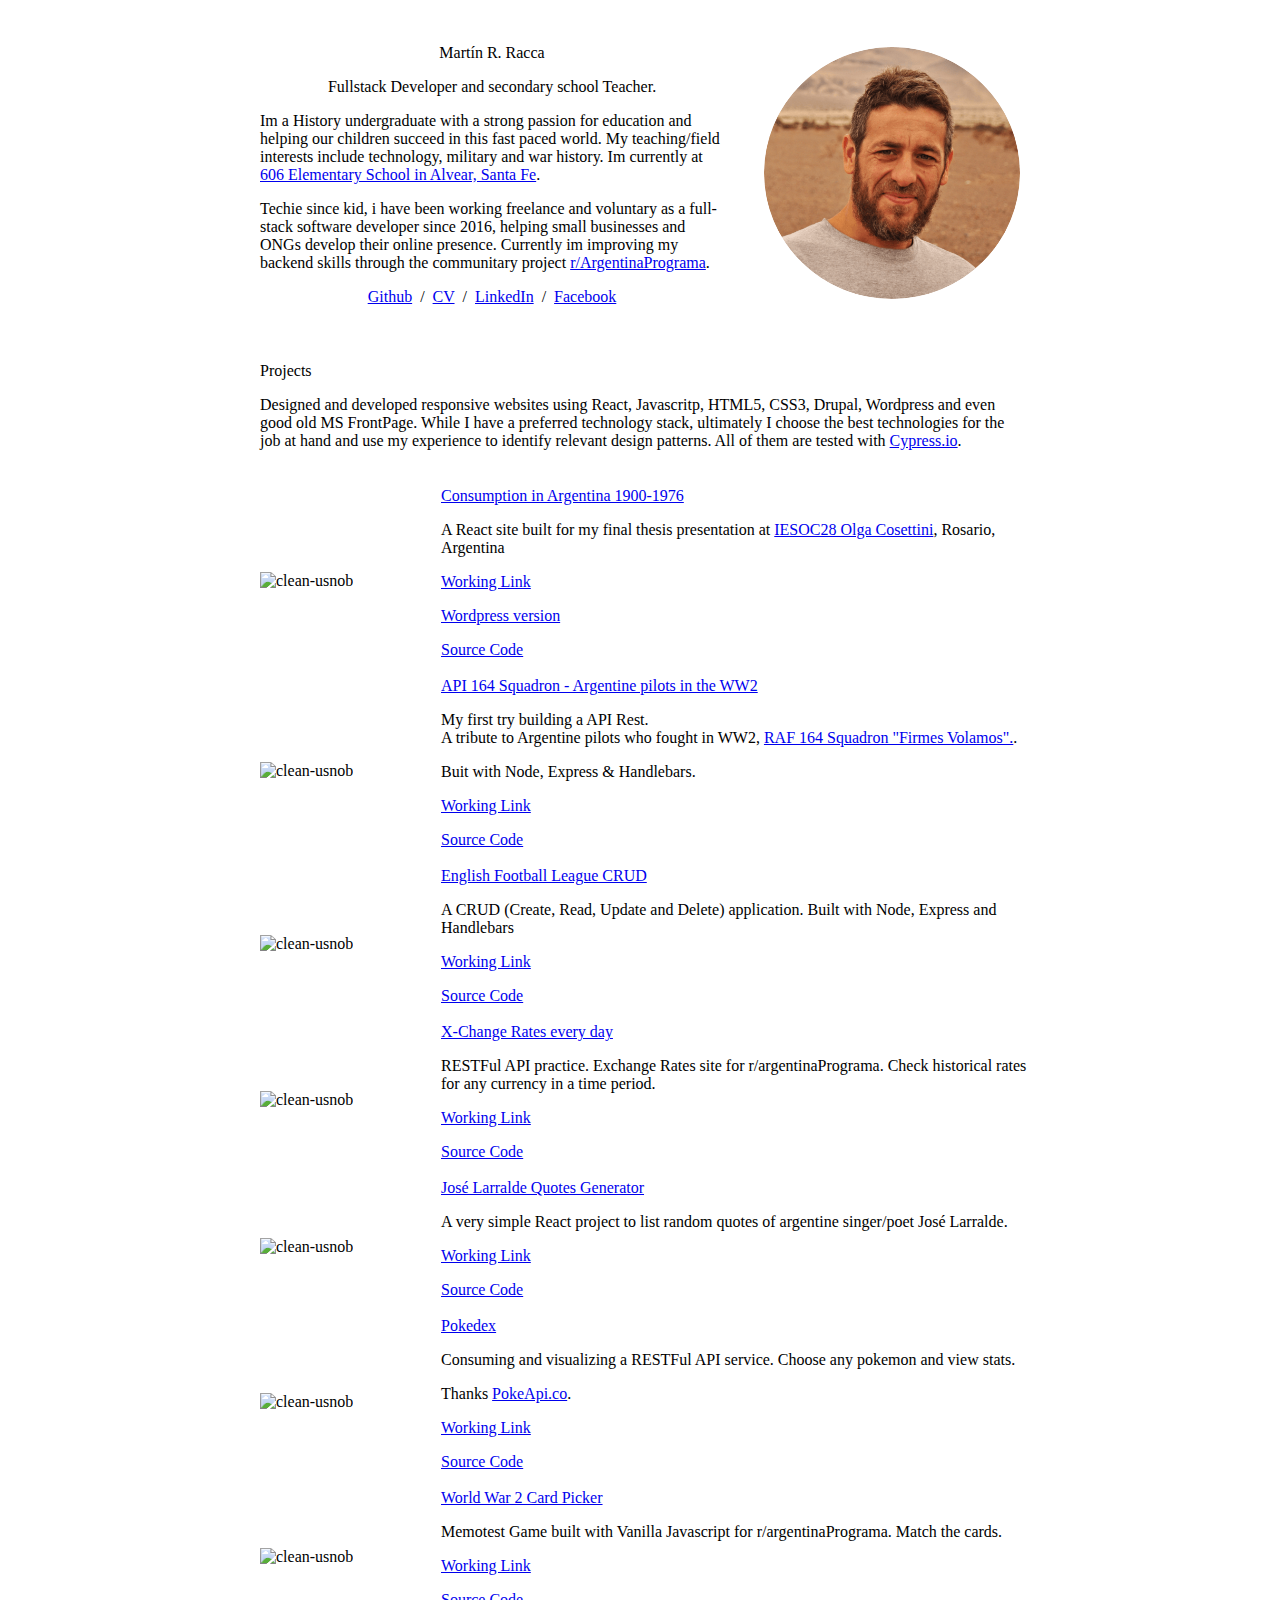
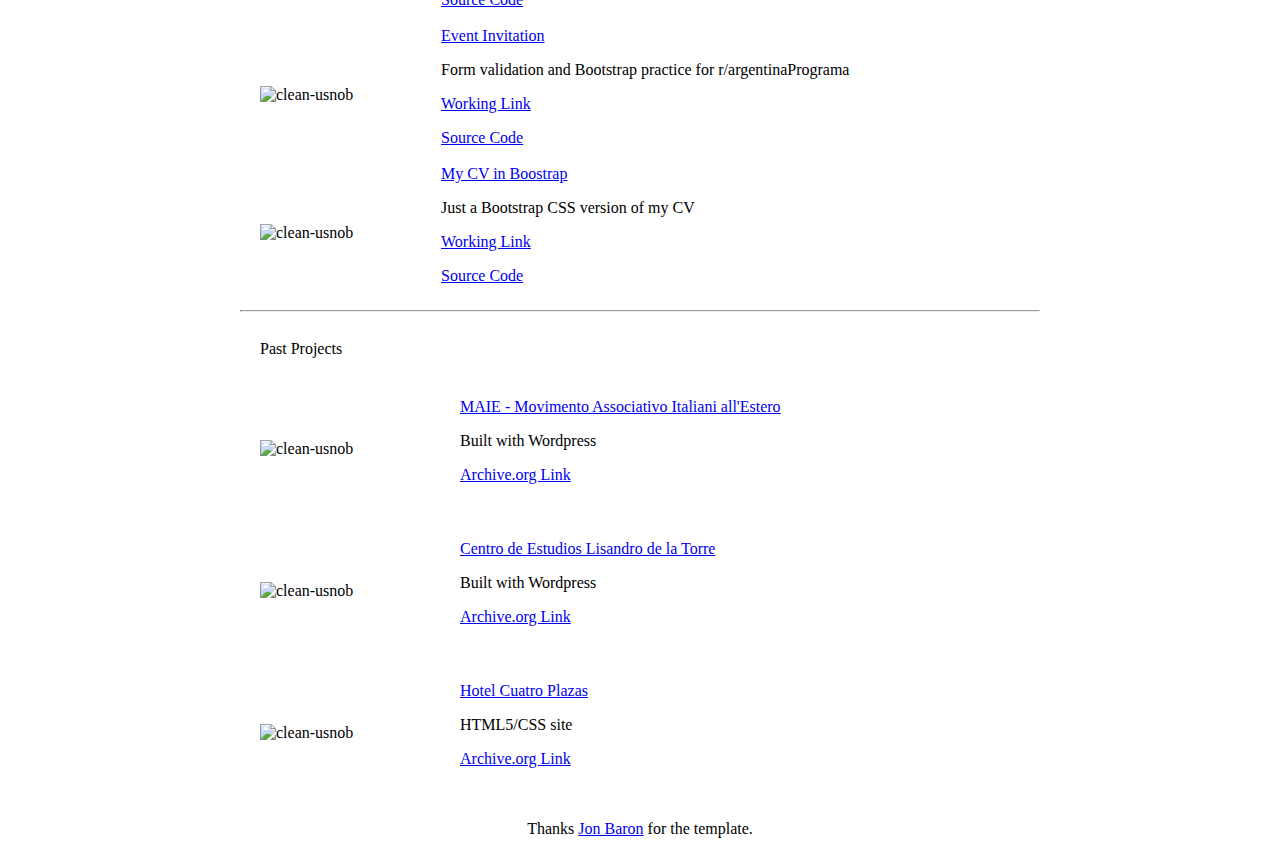
==== index.html @ e71a18be "fix typo in project description" ====
<!DOCTYPE HTML>
<html lang="en">

<head>
 <!-- Global site tag (gtag.js) - Google Analytics -->
<script async src="https://www.googletagmanager.com/gtag/js?id=UA-177943028-1"></script>
<script>
  window.dataLayer = window.dataLayer || [];
  function gtag(){dataLayer.push(arguments);}
  gtag('js', new Date());
  gtag('config', 'UA-177943028-1');
</script>
  <meta http-equiv="Content-Type" content="text/html; charset=UTF-8">
  <title>Martín Racca</title>
  <meta name="author" content="Martin Racca">
  <meta name="viewport" content="width=device-width, initial-scale=1">

  <link rel="stylesheet" type="text/css" href="stylesheet.css">
  <link rel="icon" type="image/png" href="images/favicon-16x16.png">
</head>

<body>
  <table
    style="width:100%;max-width:800px;border:0px;border-spacing:0px;border-collapse:separate;margin-right:auto;margin-left:auto;">
    <tbody>
      <tr style="padding:0px">
        <td style="padding:0px">
          <table
            style="width:100%;border:0px;border-spacing:0px;border-collapse:separate;margin-right:auto;margin-left:auto;">
            <tbody>
              <tr style="padding:0px">
                <td style="padding:2.5%;width:63%;vertical-align:middle">
                  <p style="text-align:center">
                    <name>Martín R. Racca</name>
                  </p>
                  <p style="text-align:center"><span class="highlight">Fullstack Developer and secondary school Teacher.</span> </p>
                  <p> Im a History undergraduate with a strong passion for education and helping our children succeed in
                    this fast paced world. My teaching/field interests include technology, military and war history.
                    Im currently at <a href="https://sites.google.com/site/eson606alvear">606 Elementary School in
                      Alvear, Santa Fe</a>.
                  </p>
                  <p>
                    Techie since kid, i have been working freelance and voluntary as a full-stack software developer
                    since 2016, helping small businesses and ONGs develop their online presence. Currently im improving
                    my
                    backend skills through the communitary project <a
                      href=" https://argentinaprograma.com/">r/ArgentinaPrograma</a>.

                  </p>
                  <p style="text-align:center">
                    <a href="https://github.com/martinraul">Github</a> &nbsp/&nbsp
                    <a href="data/MartinRaccaCVEnglish.pdf">CV</a> &nbsp/&nbsp
                    <a href="https://www.linkedin.com/in/martinracca/">LinkedIn</a> &nbsp/&nbsp
                    <a href="https://www.facebook.com/martinraulracca/">Facebook</a>
                  </p>
                </td>
                <td style="padding:2.5%;width:40%;max-width:40%">
                  <a href="images/martin.png"><img style="width:100%;max-width:100%;border-radius: 50%;"
                      alt="profile photo" src="images/martin.png" class="hoverZoomLink"></a>
                </td>
              </tr>
            </tbody>
          </table>
          <table
            style="width:100%;border:0px;border-spacing:0px;border-collapse:separate;margin-right:auto;margin-left:auto;">
            <tbody>
              <tr>
                <td style="padding:20px;width:100%;vertical-align:middle">
                  <heading>Projects</heading>
                  <p>
                    Designed and developed responsive websites using React, Javascritp, HTML5, CSS3, Drupal, Wordpress
                    and even good old MS FrontPage. While I have a preferred technology stack, ultimately I choose the
                    best technologies for the job at hand and use my experience to identify relevant design patterns. All of them are tested with <a
                    href="https://www.cypress.io/">Cypress.io</a>.
                  </p>
                </td>
              </tr>
            </tbody>
          </table>
          <table
            style="width:100%;border:0px;border-spacing:0px;border-collapse:separate;margin-right:auto;margin-left:auto;">
            <tbody>
              <tr>
                <td style="padding:20px;width:25%;vertical-align:middle">
                  <img src="images/consumo.png" alt="clean-usnob" width="160" height="160">
                </td>
                <td width="75%" valign="middle">
                  <a href="https://consumo-en-argentina.netlify.app/">
                    <papertitle>Consumption in Argentina 1900-1976</papertitle>
                  </a>
                  <br>

                  <p>A <span class="highlight">React</span> site built for my final thesis presentation at <a
                      href="http://iesoc.edu.ar/">IESOC28 Olga Cosettini</a>, Rosario, Argentina</p>
                  <p><a href="https://consumo-en-argentina.netlify.app/">Working Link</a></p>
                  <p><a href="https://consumoenargentina.wordpress.com/">Wordpress version</a></p>
                  <p><a href="https://github.com/martinraul/consumo-en-argentina">Source Code</a></p>
                </td>
              </tr>
              <tr>
                <td style="padding:20px;width:25%;vertical-align:middle">
                  <img src="images/164.JPG" alt="clean-usnob" width="160" height="160">
                </td>
                <td width="75%" valign="middle">
                  <a href="https://api-164-squadron.herokuapp.com/"> 
                    <papertitle>API 164 Squadron - Argentine pilots in the WW2</papertitle>
                  </a>
                  <br>
                  <p>My first try building a <span class="highlight">API Rest</span>.<br> A tribute to Argentine pilots who fought in WW2, <a
                      href=https://en.wikipedia.org/wiki/No._164_Squadron_RAF>RAF 164 Squadron "Firmes Volamos".</a>.</p> Buit with Node, Express & Handlebars.
                  <p><a href="https://api-164-squadron.herokuapp.com/">Working Link</a></p>
                  <p><a href="https://github.com/martinraul/api-164-squadron">Source Code</a></p>
                </td>
              </tr>
              <tr>
                <td style="padding:20px;width:25%;vertical-align:middle">
                  <img src="images/crud.png" alt="clean-usnob" width="160" height="160">
                </td>
                <td width="75%" valign="middle">
                  <a href="https://crud-english-league.herokuapp.com/">
                    <papertitle>English Football League CRUD</papertitle>
                  </a>
                  <br>
                  <p>A CRUD (Create, Read, Update and Delete) application. Built with <span class="highlight">Node,
                      Express and Handlebars</span></p>
                  <p><a href="https://crud-english-league.herokuapp.com/">Working Link</a></p>
                  <p><a href="https://github.com/martinraul/crud-english-league">Source Code</a></p>
                </td>
              </tr>
              <tr>
                <td style="padding:20px;width:25%;vertical-align:middle">
                  <img src="images/rates.png" alt="clean-usnob" width="160" height="160">
                </td>
                <td width="75%" valign="middle">
                  <a href="https://martinraul.github.io/xchange-rates-any-day/">
                    <papertitle>X-Change Rates every day</papertitle>
                  </a>
                  <br>

                  <p><span class="highlight">RESTFul API</span> practice. Exchange Rates site for r/argentinaPrograma.
                    Check historical rates for any currency in a time period.</span></p>
                  <p><a href="https://martinraul.github.io/xchange-rates-any-day/">Working Link</a></p>
                  <p><a href="https://github.com/martinraul/xchange-rates-any-day">Source Code</a></p>
                </td>
              </tr>
              <tr>
                <td style="padding:20px;width:25%;vertical-align:middle">
                  <img src="images/larralde.png" alt="clean-usnob" width="160" height="160">
                </td>
                <td width="75%" valign="middle">
                  <a href="https://jose-larralde-quotes-generator.netlify.app/">
                    <papertitle>José Larralde Quotes Generator</papertitle>
                  </a>
                  <p>A very simple <span class="highlight">React</span> project to list random quotes of argentine
                    singer/poet José Larralde.</p>
                  <p><a href="https://jose-larralde-quotes-generator.netlify.app/">Working Link</a></p>
                  <p><a href="https://github.com/martinraul/jose-larralde-quotes-generator">Source Code</a></p>
                </td>
              </tr>


              <tr>
                <td style="padding:20px;width:25%;vertical-align:middle">
                  <img src="images/pokedex.png" alt="clean-usnob" width="160" height="160">
                </td>
                <td width="75%" valign="middle">
                  <a href="https://martinraul.github.io/pokedex/">
                    <papertitle>Pokedex</papertitle>
                  </a>
                  <br>
                  <p>Consuming and visualizing a <span class="highlight">RESTFul API</span> service. Choose any pokemon
                    and view stats.</span></p>Thanks <a href="https://pokeapi.co/">PokeApi.co</a>.
                  <p><a href="https://martinraul.github.io/pokedex/">Working Link</a></p>
                  <p><a href="https://github.com/martinraul/pokedex">Source Code</a></p>
                </td>
              </tr>
              <tr>
                <td style="padding:20px;width:25%;vertical-align:middle">
                  <img src="images/ww2CardPicker.png" alt="clean-usnob" width="160" height="160">
                </td>
                <td width="75%" valign="middle">
                  <a href="https://martinraul.github.io/ww2-card-picker/">
                    <papertitle>World War 2 Card Picker</papertitle>
                  </a>
                  <br>
                  <p>Memotest Game built with <span class="highlight">Vanilla Javascript</span> for r/argentinaPrograma.
                    Match the cards.</p>
                  <p><a href="https://martinraul.github.io/ww2-card-picker/">Working Link</a></p>
                  <p><a href="https://github.com/martinraul/ww2-card-picker">Source Code</a></p>
                </td>
              </tr>
              <tr>
                <td style="padding:20px;width:25%;vertical-align:middle">
                  <img src="images/event.PNG" alt="clean-usnob" width="160" height="160">
                </td>
                <td width="75%" valign="middle">
                  <a href="https://martinraul.github.io/event-invitation/">
                    <papertitle>Event Invitation</papertitle>
                  </a>
                  <br>
                  <p>Form validation and Bootstrap practice for r/argentinaPrograma</p>
                  <p><a href="https://martinraul.github.io/event-invitation/">Working Link</a></p>
                  <p><a href="https://github.com/martinraul/event-invitation">Source Code</a></p>
                </td>
              </tr>
              <tr>
                <td style="padding:20px;width:25%;vertical-align:middle">
                  <img src="images/cv.JPG" alt="clean-usnob" width="160" height="160">
                </td>
                <td width="75%" valign="middle">
                  <a href="https://martinraul.github.io/my-CV-in-Bootstrap/">
                    <papertitle>My CV in Boostrap</papertitle>
                  </a>
                  <br>
                  <p>Just a Bootstrap CSS version of my CV</p>
                  <p><a href="https://martinraul.github.io/my-CV-in-Bootstrap/">Working Link</a></p>
                  <p><a href="https://github.com/martinraul/my-CV-in-Bootstrap">Source Code</a></p>
                </td>
              </tr>
            </tbody>
          </table>
          <table width="100%" align="center" border="0" cellspacing="0" cellpadding="20">
            <tbody>

              <tr>
                <td>
                  <heading>Past Projects</heading>
                </td>
              </tr>
              <hr>
              <tr>
                <td style="padding:20px;width:25%;vertical-align:middle">
                  <img src="images/maie.JPG" alt="clean-usnob" width="160" height="160">
                </td>
                <td width="75%" valign="middle">
                  <a href="./images/maie1.JPG">
                    <papertitle>MAIE - Movimento Associativo Italiani all'Estero</papertitle>
                  </a>
                  <br>
                  <p>Built with Wordpress</p>
                  <p><a href="https://web.archive.org/web/20180105053351/http://maierosario.com.ar/">Archive.org
                      Link</a></p>
                </td>
              </tr>
              <tr>
                <td style="padding:20px;width:25%;vertical-align:middle">
                  <img src="images/ce.JPG" alt="clean-usnob" width="160" height="160">
                </td>
                <td width="75%" valign="middle">
                  <a href="./images/ce1.JPG">
                    <papertitle>Centro de Estudios Lisandro de la Torre</papertitle>
                  </a>
                  <br>
                  <p>Built with Wordpress</p>
                  <p><a href="https://web.archive.org/web/20180308092552/http://celisandrodelatorre.org/">Archive.org
                      Link</a></p>
                </td>
              </tr>
              <tr>
                <td style="padding:20px;width:25%;vertical-align:middle">
                  <img src="images/4p.JPG" alt="clean-usnob" width="160" height="160">
                </td>
                <td width="75%" valign="middle">
                  <a href="./images/4p1.JPG">
                    <papertitle>Hotel Cuatro Plazas</papertitle>
                  </a>
                  <br>
                  <p>HTML5/CSS site</p>
                  <p><a
                      href="https://web.archive.org/web/20161020004700/http://www.hotelcuatroplazas.com.ar/">Archive.org
                      Link</a></p>
                </td>
              </tr>

            </tbody>
          </table>
          <p align="center">
            Thanks <a href="https://github.com/jonbarron">Jon Baron</a> for the template.
          </p>
        </td>
      </tr>
    </tbody>
  </table>
  </td>
  </tr>
  </table>
</body>

</html>
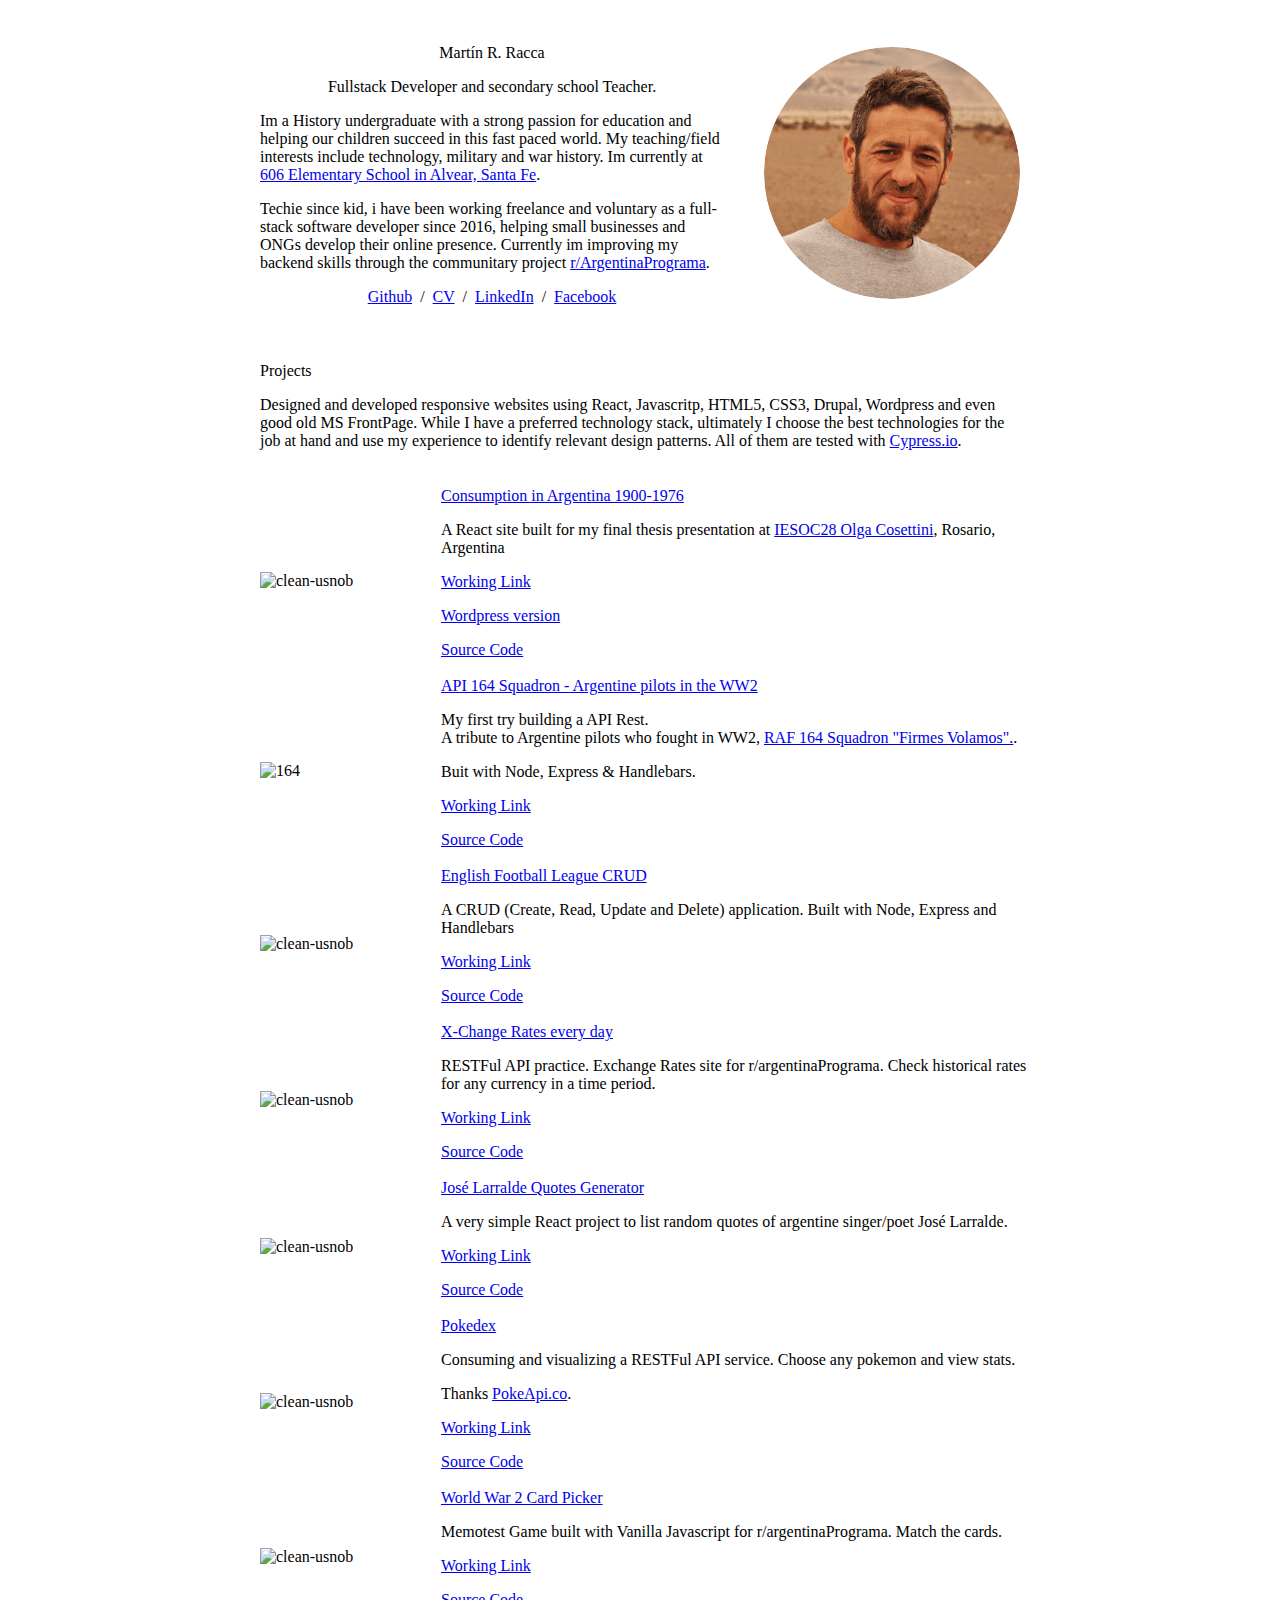
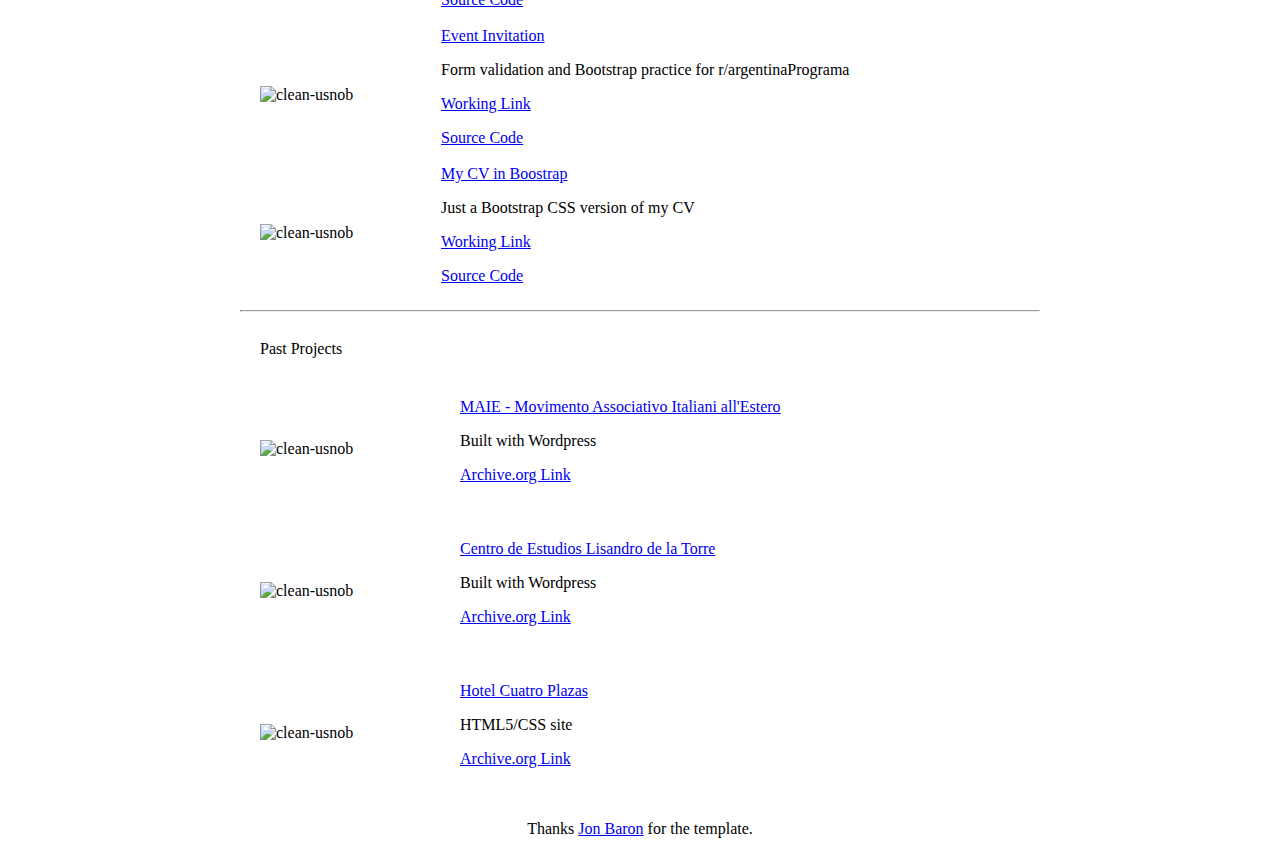
==== commit 1696c0b0: "Edit last project img" ====
--- a/index.html
+++ b/index.html
@@ -99,7 +99,7 @@
               </tr>
               <tr>
                 <td style="padding:20px;width:25%;vertical-align:middle">
-                  <img src="images/164.JPG" alt="clean-usnob" width="160" height="160">
+                  <img src="images/164.JPG" alt="164" width="160" height="160">
                 </td>
                 <td width="75%" valign="middle">
                   <a href="https://api-164-squadron.herokuapp.com/"> 
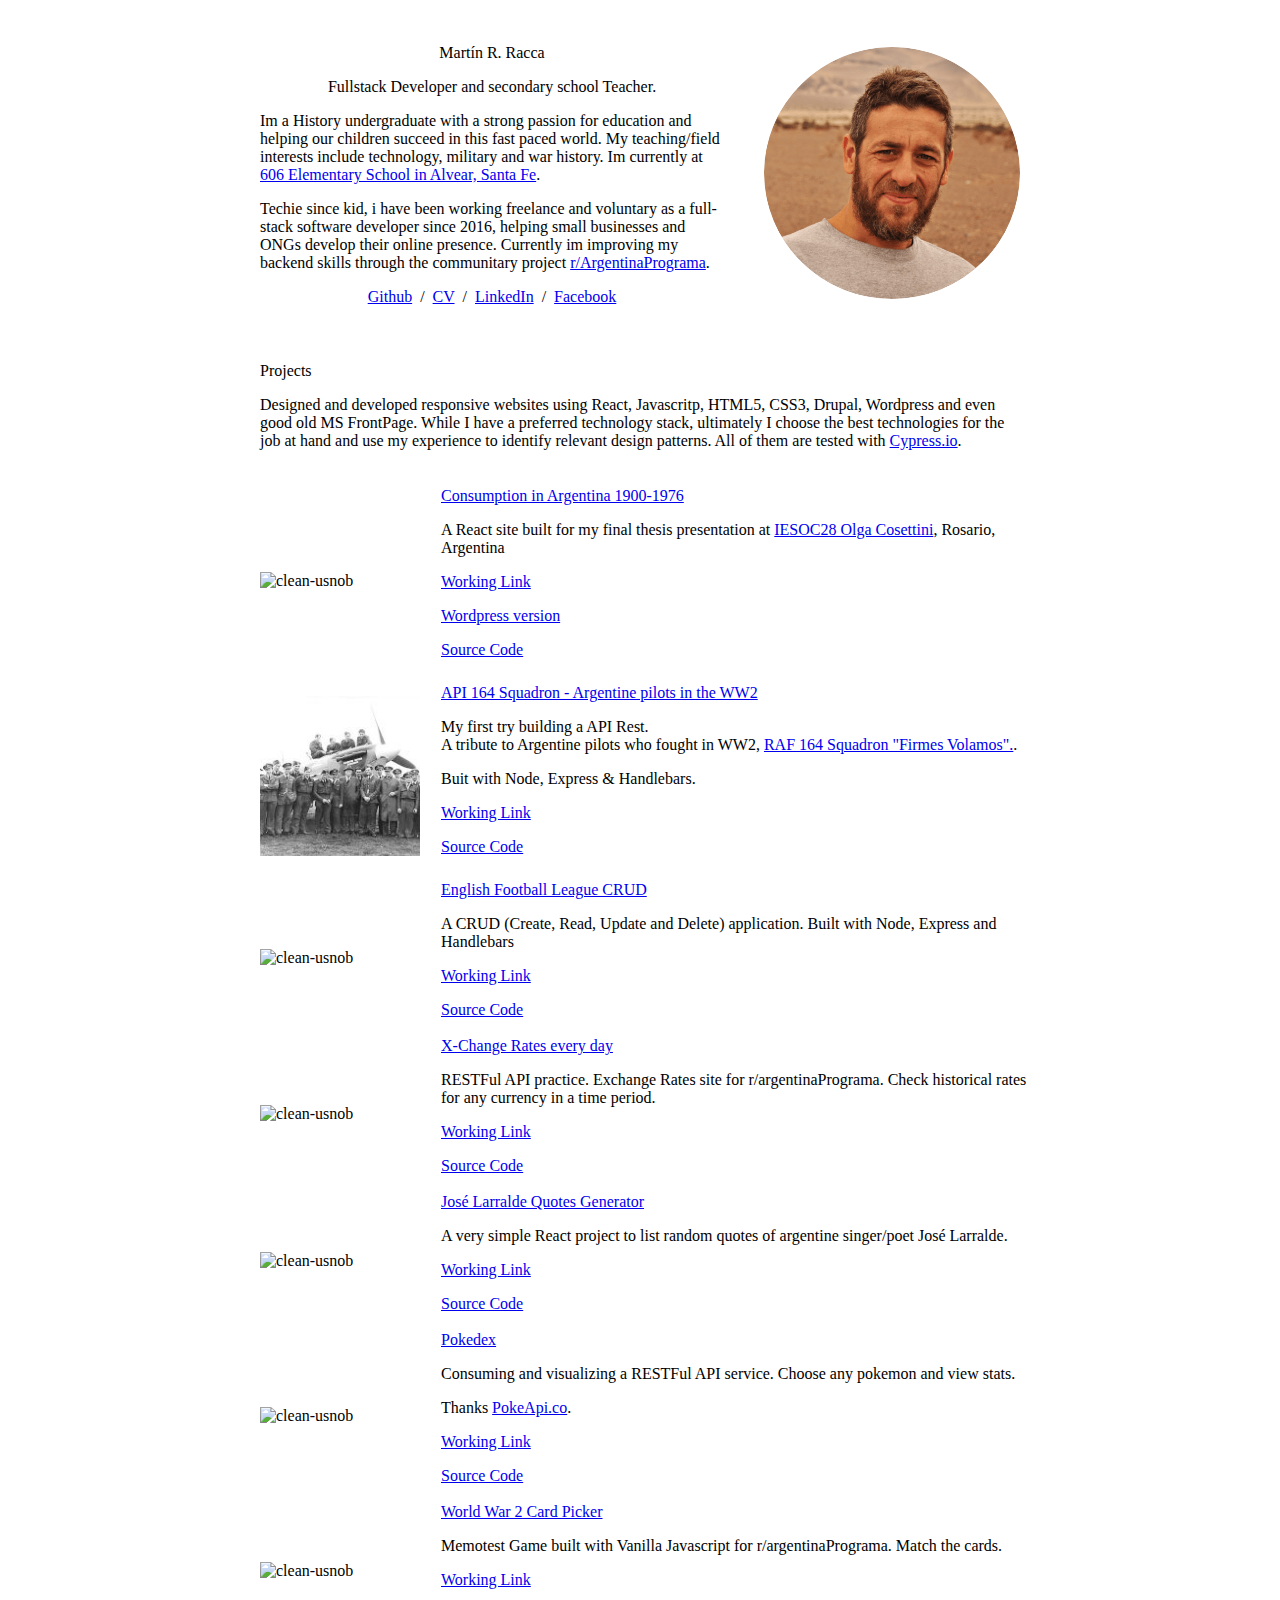
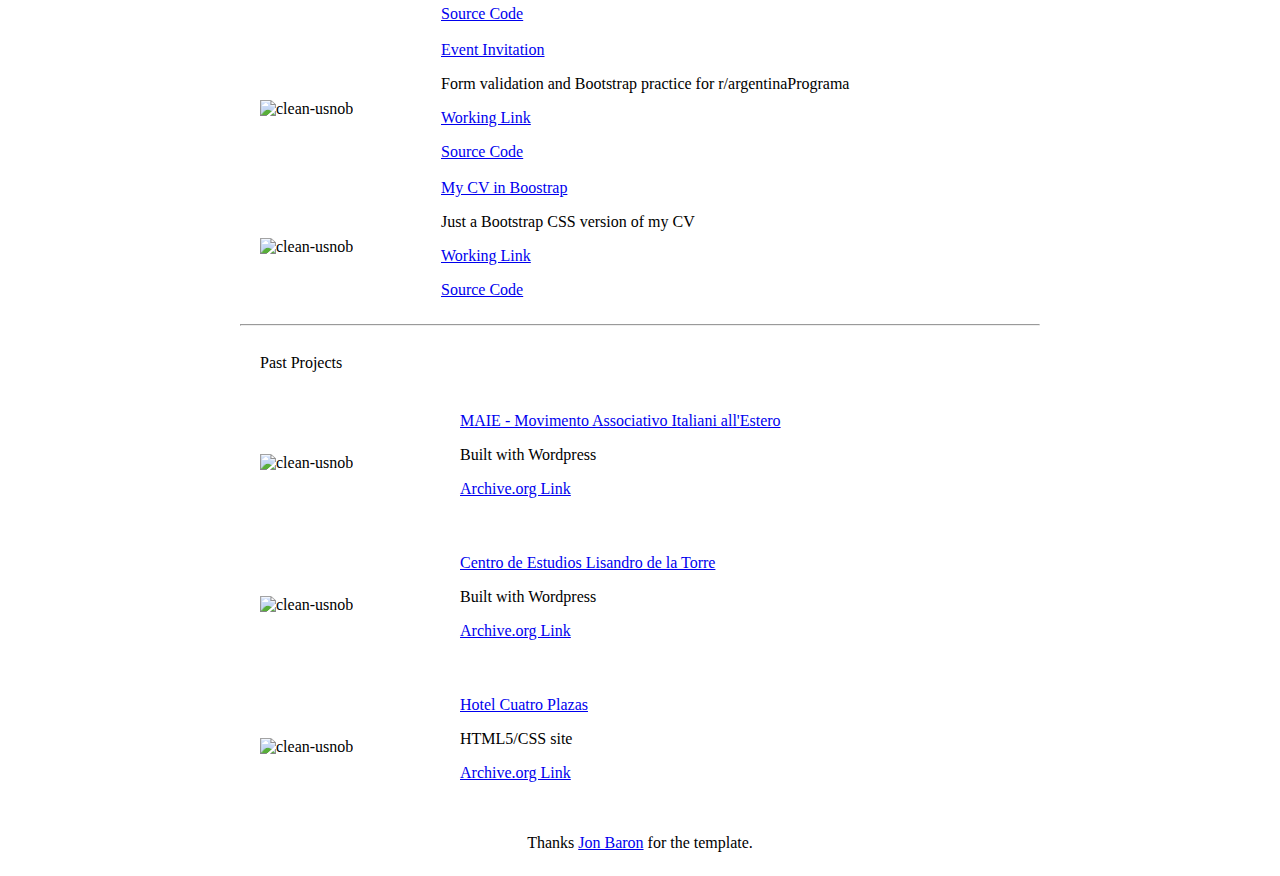
==== commit 44b66ea1: "Edit 164 pic" ====
--- a/index.html
+++ b/index.html
@@ -99,7 +99,7 @@
               </tr>
               <tr>
                 <td style="padding:20px;width:25%;vertical-align:middle">
-                  <img src="images/164.JPG" alt="164" width="160" height="160">
+                  <img src="images/squadron.jpg" alt="164" width="160" height="160">
                 </td>
                 <td width="75%" valign="middle">
                   <a href="https://api-164-squadron.herokuapp.com/"> 
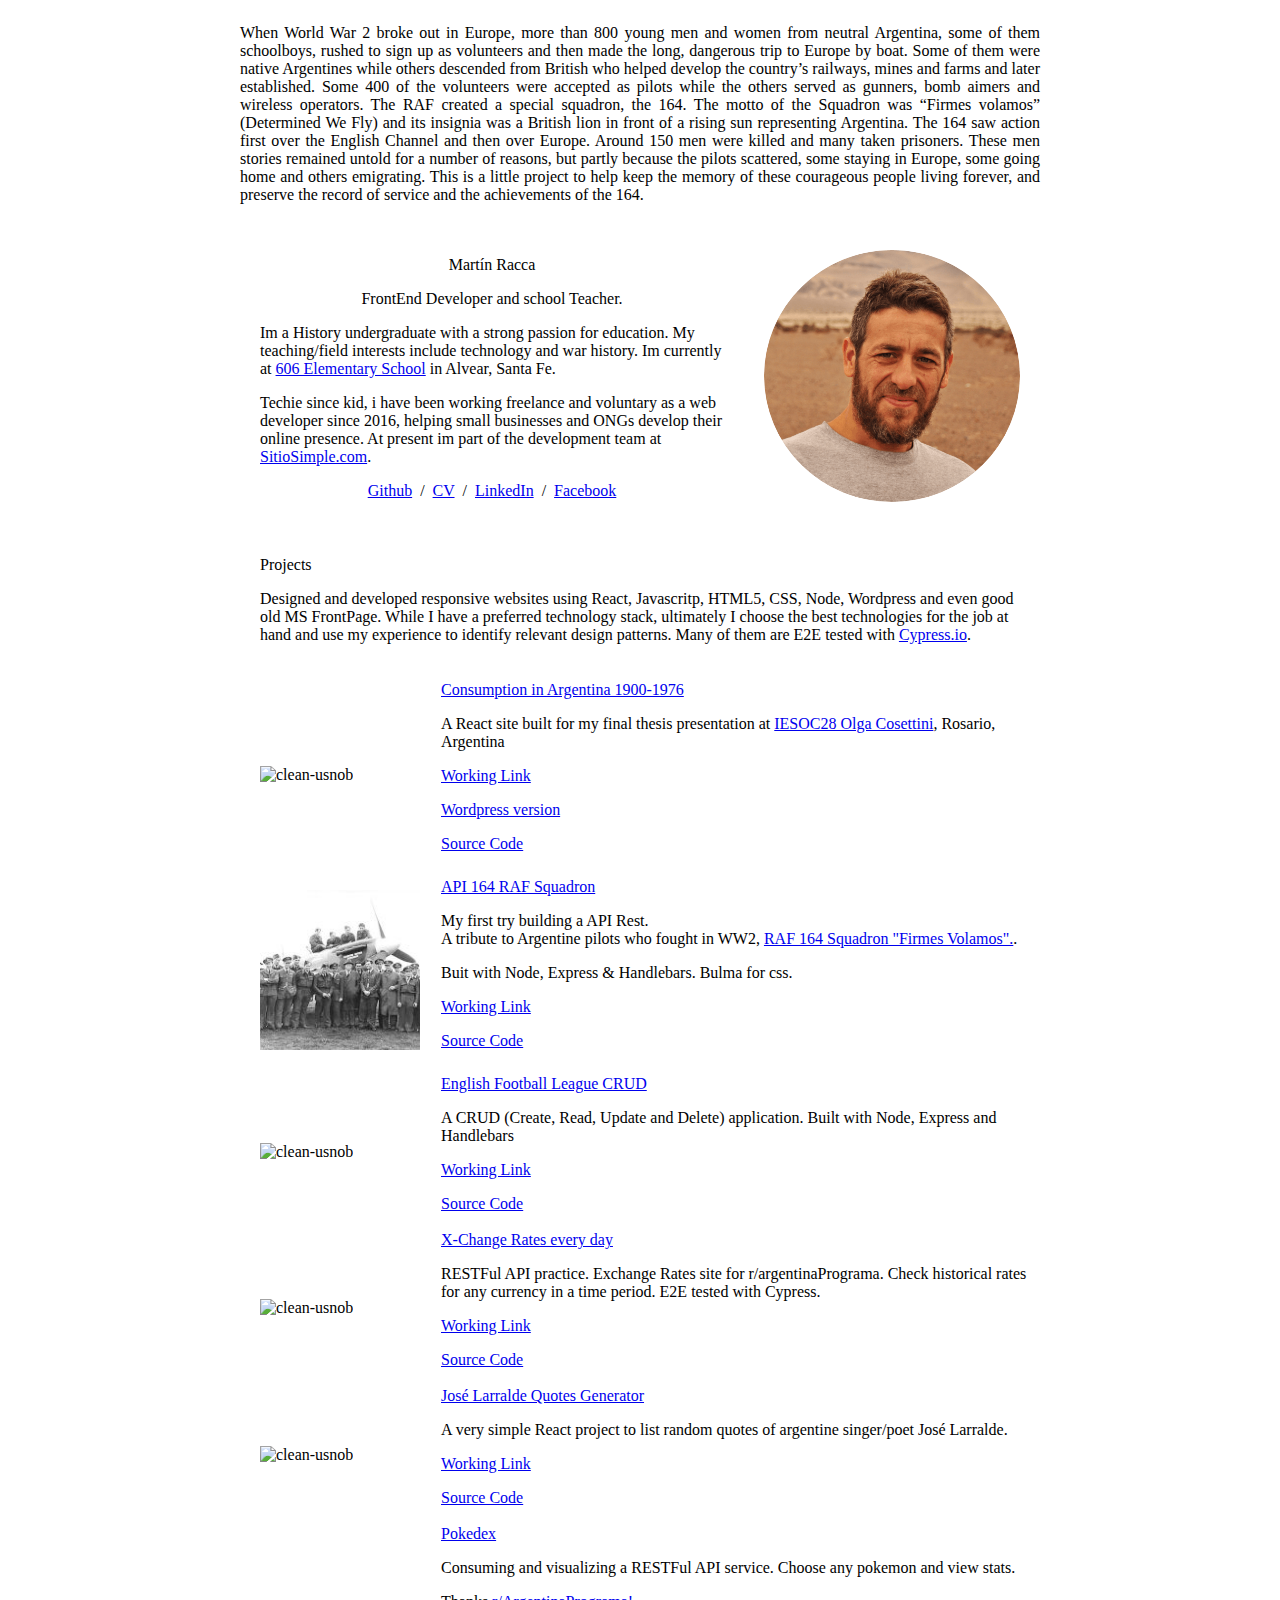
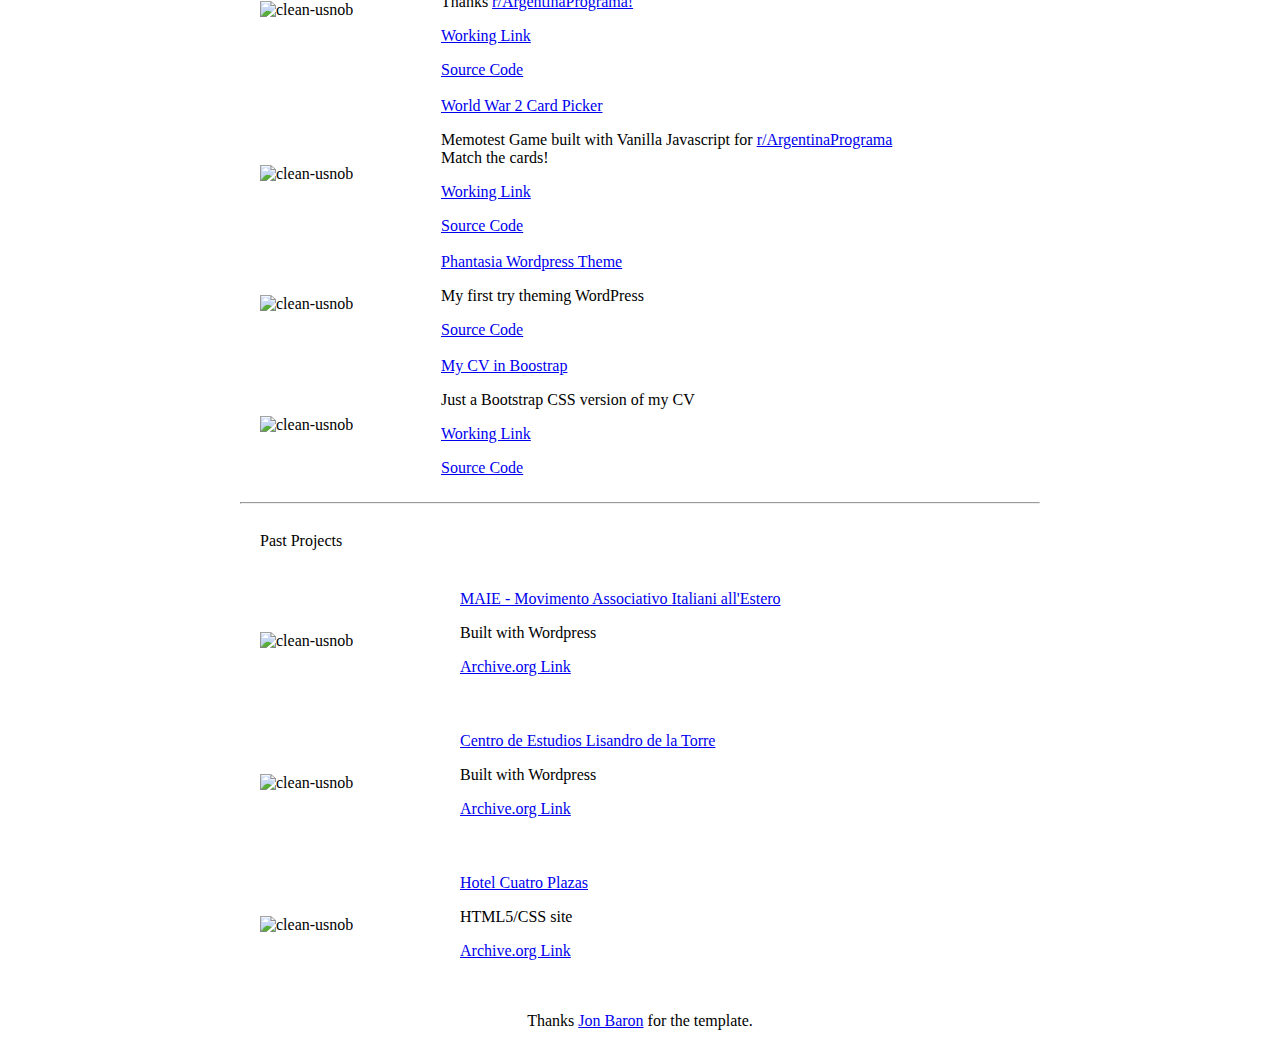
==== commit 1afcaaa9: "prueba texto justificado" ====
--- a/index.html
+++ b/index.html
@@ -2,24 +2,29 @@
 <html lang="en">
 
 <head>
- <!-- Global site tag (gtag.js) - Google Analytics -->
-<script async src="https://www.googletagmanager.com/gtag/js?id=UA-177943028-1"></script>
-<script>
-  window.dataLayer = window.dataLayer || [];
-  function gtag(){dataLayer.push(arguments);}
-  gtag('js', new Date());
-  gtag('config', 'UA-177943028-1');
-</script>
+<!-- Google Tag Manager -->
+<script>(function(w,d,s,l,i){w[l]=w[l]||[];w[l].push({'gtm.start':
+  new Date().getTime(),event:'gtm.js'});var f=d.getElementsByTagName(s)[0],
+  j=d.createElement(s),dl=l!='dataLayer'?'&l='+l:'';j.async=true;j.src=
+  'https://www.googletagmanager.com/gtm.js?id='+i+dl;f.parentNode.insertBefore(j,f);
+  })(window,document,'script','dataLayer','GTM-NHV3PB9');</script>
+  <!-- End Google Tag Manager -->
+
+  <link rel="stylesheet" type="text/css" href="stylesheet.css">
+  <link rel="icon" type="image/png" href="images/favicon-16x16.png">
+
   <meta http-equiv="Content-Type" content="text/html; charset=UTF-8">
   <title>Martín Racca</title>
-  <meta name="author" content="Martin Racca">
+  <meta name="author" content="Martín Racca">
   <meta name="viewport" content="width=device-width, initial-scale=1">
-
-  <link rel="stylesheet" type="text/css" href="stylesheet.css">
-  <link rel="icon" type="image/png" href="images/favicon-16x16.png">
+  <meta property="og:image" content="images/squadron.jpg">
 </head>
 
 <body>
+  <!-- Google Tag Manager (noscript) -->
+<noscript><iframe src="https://www.googletagmanager.com/ns.html?id=GTM-NHV3PB9"
+  height="0" width="0" style="display:none;visibility:hidden"></iframe></noscript>
+  <!-- End Google Tag Manager (noscript) -->
   <table
     style="width:100%;max-width:800px;border:0px;border-spacing:0px;border-collapse:separate;margin-right:auto;margin-left:auto;">
     <tbody>
@@ -28,30 +33,34 @@
           <table
             style="width:100%;border:0px;border-spacing:0px;border-collapse:separate;margin-right:auto;margin-left:auto;">
             <tbody>
+              <p style="text-align: justify;">
+                When World War 2 broke out in Europe, more than 800 young men and women from neutral Argentina, some of them schoolboys, rushed to sign up as volunteers and then made the long, dangerous trip to Europe by boat. Some of them were native Argentines while others descended from British who helped develop the country’s railways, mines and farms and later established.
+
+Some 400 of the volunteers were accepted as pilots while the others served as gunners, bomb aimers and wireless operators. The RAF created a special squadron, the 164. The motto of the Squadron was “Firmes volamos” (Determined We Fly) and its insignia was a British lion in front of a rising sun representing Argentina. The 164 saw action first over the English Channel and then over Europe. Around 150 men were killed and many taken prisoners.
+
+These men stories remained untold for a number of reasons, but partly because the pilots scattered, some staying in Europe, some going home and others emigrating. This is a little project to help keep the memory of these courageous people living forever, and preserve the record of service and the achievements of the 164.
+              </p>
               <tr style="padding:0px">
                 <td style="padding:2.5%;width:63%;vertical-align:middle">
                   <p style="text-align:center">
-                    <name>Martín R. Racca</name>
-                  </p>
-                  <p style="text-align:center"><span class="highlight">Fullstack Developer and secondary school Teacher.</span> </p>
-                  <p> Im a History undergraduate with a strong passion for education and helping our children succeed in
-                    this fast paced world. My teaching/field interests include technology, military and war history.
-                    Im currently at <a href="https://sites.google.com/site/eson606alvear">606 Elementary School in
-                      Alvear, Santa Fe</a>.
+                    <name>Martín Racca</name>
+                  </p>
+                  <p style="text-align:center"><span class="highlight">FrontEnd Developer and school
+                      Teacher.</span> </p>
+                  <p> Im a History undergraduate with a strong passion for education. My teaching/field interests
+                    include technology and war history.
+                    Im currently at <a href="https://sites.google.com/site/eson606alvear" target="_blank">606 Elementary School</a> in
+                    Alvear, Santa Fe.
                   </p>
                   <p>
-                    Techie since kid, i have been working freelance and voluntary as a full-stack software developer
-                    since 2016, helping small businesses and ONGs develop their online presence. Currently im improving
-                    my
-                    backend skills through the communitary project <a
-                      href=" https://argentinaprograma.com/">r/ArgentinaPrograma</a>.
-
+                    Techie since kid, i have been working freelance and voluntary as a web developer
+                    since 2016, helping small businesses and ONGs develop their online presence. At present im part of the development team at <a href="https://sitiosimple.com/" target="_blank">SitioSimple.com</a>.
                   </p>
                   <p style="text-align:center">
-                    <a href="https://github.com/martinraul">Github</a> &nbsp/&nbsp
-                    <a href="data/MartinRaccaCVEnglish.pdf">CV</a> &nbsp/&nbsp
-                    <a href="https://www.linkedin.com/in/martinracca/">LinkedIn</a> &nbsp/&nbsp
-                    <a href="https://www.facebook.com/martinraulracca/">Facebook</a>
+                    <a href="https://github.com/martinraul" target="_blank">Github</a> &nbsp/&nbsp
+                    <a href="data/MartinRaccaCVEnglish.pdf" target="_blank">CV</a> &nbsp/&nbsp
+                    <a href="https://www.linkedin.com/in/martinracca/" target="_blank">LinkedIn</a> &nbsp/&nbsp
+                    <a href="https://www.facebook.com/martinraulracca/" target="_blank">Facebook</a>
                   </p>
                 </td>
                 <td style="padding:2.5%;width:40%;max-width:40%">
@@ -68,10 +77,10 @@
                 <td style="padding:20px;width:100%;vertical-align:middle">
                   <heading>Projects</heading>
                   <p>
-                    Designed and developed responsive websites using React, Javascritp, HTML5, CSS3, Drupal, Wordpress
+                    Designed and developed responsive websites using React, Javascritp, HTML5, CSS, Node, Wordpress
                     and even good old MS FrontPage. While I have a preferred technology stack, ultimately I choose the
-                    best technologies for the job at hand and use my experience to identify relevant design patterns. All of them are tested with <a
-                    href="https://www.cypress.io/">Cypress.io</a>.
+                    best technologies for the job at hand and use my experience to identify relevant design patterns.
+                    Many of them are E2E tested with <a href="https://www.cypress.io/" target="_blank">Cypress.io</a>.
                   </p>
                 </td>
               </tr>
@@ -85,16 +94,16 @@
                   <img src="images/consumo.png" alt="clean-usnob" width="160" height="160">
                 </td>
                 <td width="75%" valign="middle">
-                  <a href="https://consumo-en-argentina.netlify.app/">
+                  <a href="https://consumo-en-argentina.netlify.app/" target="_blank">
                     <papertitle>Consumption in Argentina 1900-1976</papertitle>
                   </a>
                   <br>
 
                   <p>A <span class="highlight">React</span> site built for my final thesis presentation at <a
-                      href="http://iesoc.edu.ar/">IESOC28 Olga Cosettini</a>, Rosario, Argentina</p>
-                  <p><a href="https://consumo-en-argentina.netlify.app/">Working Link</a></p>
-                  <p><a href="https://consumoenargentina.wordpress.com/">Wordpress version</a></p>
-                  <p><a href="https://github.com/martinraul/consumo-en-argentina">Source Code</a></p>
+                      href="http://iesoc.edu.ar/" target="_blank">IESOC28 Olga Cosettini</a>, Rosario, Argentina</p>
+                  <p><a href="https://consumo-en-argentina.netlify.app/" target="_blank">Working Link</a></p>
+                  <p><a href="https://consumoenargentina.wordpress.com/" target="_blank">Wordpress version</a></p>
+                  <p><a href="https://github.com/martinraul/consumo-en-argentina" target="_blank">Source Code</a></p>
                 </td>
               </tr>
               <tr>
@@ -102,14 +111,16 @@
                   <img src="images/squadron.jpg" alt="164" width="160" height="160">
                 </td>
                 <td width="75%" valign="middle">
-                  <a href="https://api-164-squadron.herokuapp.com/"> 
-                    <papertitle>API 164 Squadron - Argentine pilots in the WW2</papertitle>
-                  </a>
-                  <br>
-                  <p>My first try building a <span class="highlight">API Rest</span>.<br> A tribute to Argentine pilots who fought in WW2, <a
-                      href=https://en.wikipedia.org/wiki/No._164_Squadron_RAF>RAF 164 Squadron "Firmes Volamos".</a>.</p> Buit with Node, Express & Handlebars.
-                  <p><a href="https://api-164-squadron.herokuapp.com/">Working Link</a></p>
-                  <p><a href="https://github.com/martinraul/api-164-squadron">Source Code</a></p>
+                  <a href="https://api-164-squadron.herokuapp.com/" target="_blank">
+                    <papertitle>API 164 RAF Squadron</papertitle>
+                  </a>
+                  <br>
+                  <p>My first try building a <span class="highlight">API Rest</span>.<br> A tribute to Argentine pilots
+                    who fought in WW2, <a href=https://en.wikipedia.org/wiki/No._164_Squadron_RAF>RAF 164 Squadron
+                      "Firmes Volamos".</a>.</p> Buit with <span class="highlight">Node, Express & Handlebars.
+                    Bulma</span> for css.
+                  <p><a href="https://api-164-squadron.herokuapp.com/" target="_blank">Working Link</a></p>
+                  <p><a href="https://github.com/martinraul/api-164-squadron" target="_blank">Source Code</a></p>
                 </td>
               </tr>
               <tr>
@@ -117,13 +128,13 @@
                   <img src="images/crud.png" alt="clean-usnob" width="160" height="160">
                 </td>
                 <td width="75%" valign="middle">
-                  <a href="https://crud-english-league.herokuapp.com/">
+                  <a href="https://crud-english-league.herokuapp.com/" target="_blank">
                     <papertitle>English Football League CRUD</papertitle>
                   </a>
                   <br>
                   <p>A CRUD (Create, Read, Update and Delete) application. Built with <span class="highlight">Node,
                       Express and Handlebars</span></p>
-                  <p><a href="https://crud-english-league.herokuapp.com/">Working Link</a></p>
+                  <p><a href="https://crud-english-league.herokuapp.com/" target="_blank">Working Link</a></p>
                   <p><a href="https://github.com/martinraul/crud-english-league">Source Code</a></p>
                 </td>
               </tr>
@@ -132,13 +143,13 @@
                   <img src="images/rates.png" alt="clean-usnob" width="160" height="160">
                 </td>
                 <td width="75%" valign="middle">
-                  <a href="https://martinraul.github.io/xchange-rates-any-day/">
+                  <a href="https://martinraul.github.io/xchange-rates-any-day/" target="_blank">
                     <papertitle>X-Change Rates every day</papertitle>
                   </a>
                   <br>
 
                   <p><span class="highlight">RESTFul API</span> practice. Exchange Rates site for r/argentinaPrograma.
-                    Check historical rates for any currency in a time period.</span></p>
+                    Check historical rates for any currency in a time period. E2E tested with Cypress.</span></p>
                   <p><a href="https://martinraul.github.io/xchange-rates-any-day/">Working Link</a></p>
                   <p><a href="https://github.com/martinraul/xchange-rates-any-day">Source Code</a></p>
                 </td>
@@ -148,7 +159,7 @@
                   <img src="images/larralde.png" alt="clean-usnob" width="160" height="160">
                 </td>
                 <td width="75%" valign="middle">
-                  <a href="https://jose-larralde-quotes-generator.netlify.app/">
+                  <a href="https://jose-larralde-quotes-generator.netlify.app/" target="_blank">
                     <papertitle>José Larralde Quotes Generator</papertitle>
                   </a>
                   <p>A very simple <span class="highlight">React</span> project to list random quotes of argentine
@@ -158,7 +169,6 @@
                 </td>
               </tr>
 
-
               <tr>
                 <td style="padding:20px;width:25%;vertical-align:middle">
                   <img src="images/pokedex.png" alt="clean-usnob" width="160" height="160">
@@ -169,7 +179,7 @@
                   </a>
                   <br>
                   <p>Consuming and visualizing a <span class="highlight">RESTFul API</span> service. Choose any pokemon
-                    and view stats.</span></p>Thanks <a href="https://pokeapi.co/">PokeApi.co</a>.
+                    and view stats.</span></p>Thanks <a href=" https://argentinaprograma.com/">r/ArgentinaPrograma!</a>
                   <p><a href="https://martinraul.github.io/pokedex/">Working Link</a></p>
                   <p><a href="https://github.com/martinraul/pokedex">Source Code</a></p>
                 </td>
@@ -183,24 +193,23 @@
                     <papertitle>World War 2 Card Picker</papertitle>
                   </a>
                   <br>
-                  <p>Memotest Game built with <span class="highlight">Vanilla Javascript</span> for r/argentinaPrograma.
-                    Match the cards.</p>
+                  <p>Memotest Game built with <span class="highlight">Vanilla Javascript</span> for <a href=" https://argentinaprograma.com/">r/ArgentinaPrograma</a>
+                   <br> Match the cards!</p>
                   <p><a href="https://martinraul.github.io/ww2-card-picker/">Working Link</a></p>
                   <p><a href="https://github.com/martinraul/ww2-card-picker">Source Code</a></p>
                 </td>
               </tr>
               <tr>
                 <td style="padding:20px;width:25%;vertical-align:middle">
-                  <img src="images/event.PNG" alt="clean-usnob" width="160" height="160">
-                </td>
-                <td width="75%" valign="middle">
-                  <a href="https://martinraul.github.io/event-invitation/">
-                    <papertitle>Event Invitation</papertitle>
-                  </a>
-                  <br>
-                  <p>Form validation and Bootstrap practice for r/argentinaPrograma</p>
-                  <p><a href="https://martinraul.github.io/event-invitation/">Working Link</a></p>
-                  <p><a href="https://github.com/martinraul/event-invitation">Source Code</a></p>
+                  <img src="images/phantasia.png" alt="clean-usnob" width="160" height="160">
+                </td>
+                <td width="75%" valign="middle">
+                  <a href="https://github.com/martinraul/phantasia-wordpress-theme">
+                    <papertitle>Phantasia Wordpress Theme</papertitle>
+                  </a>
+                  <br>
+                  <p>My first try theming WordPress</p>
+                  <p><a href="https://github.com/martinraul/phantasia-wordpress-theme">Source Code</a></p>
                 </td>
               </tr>
               <tr>
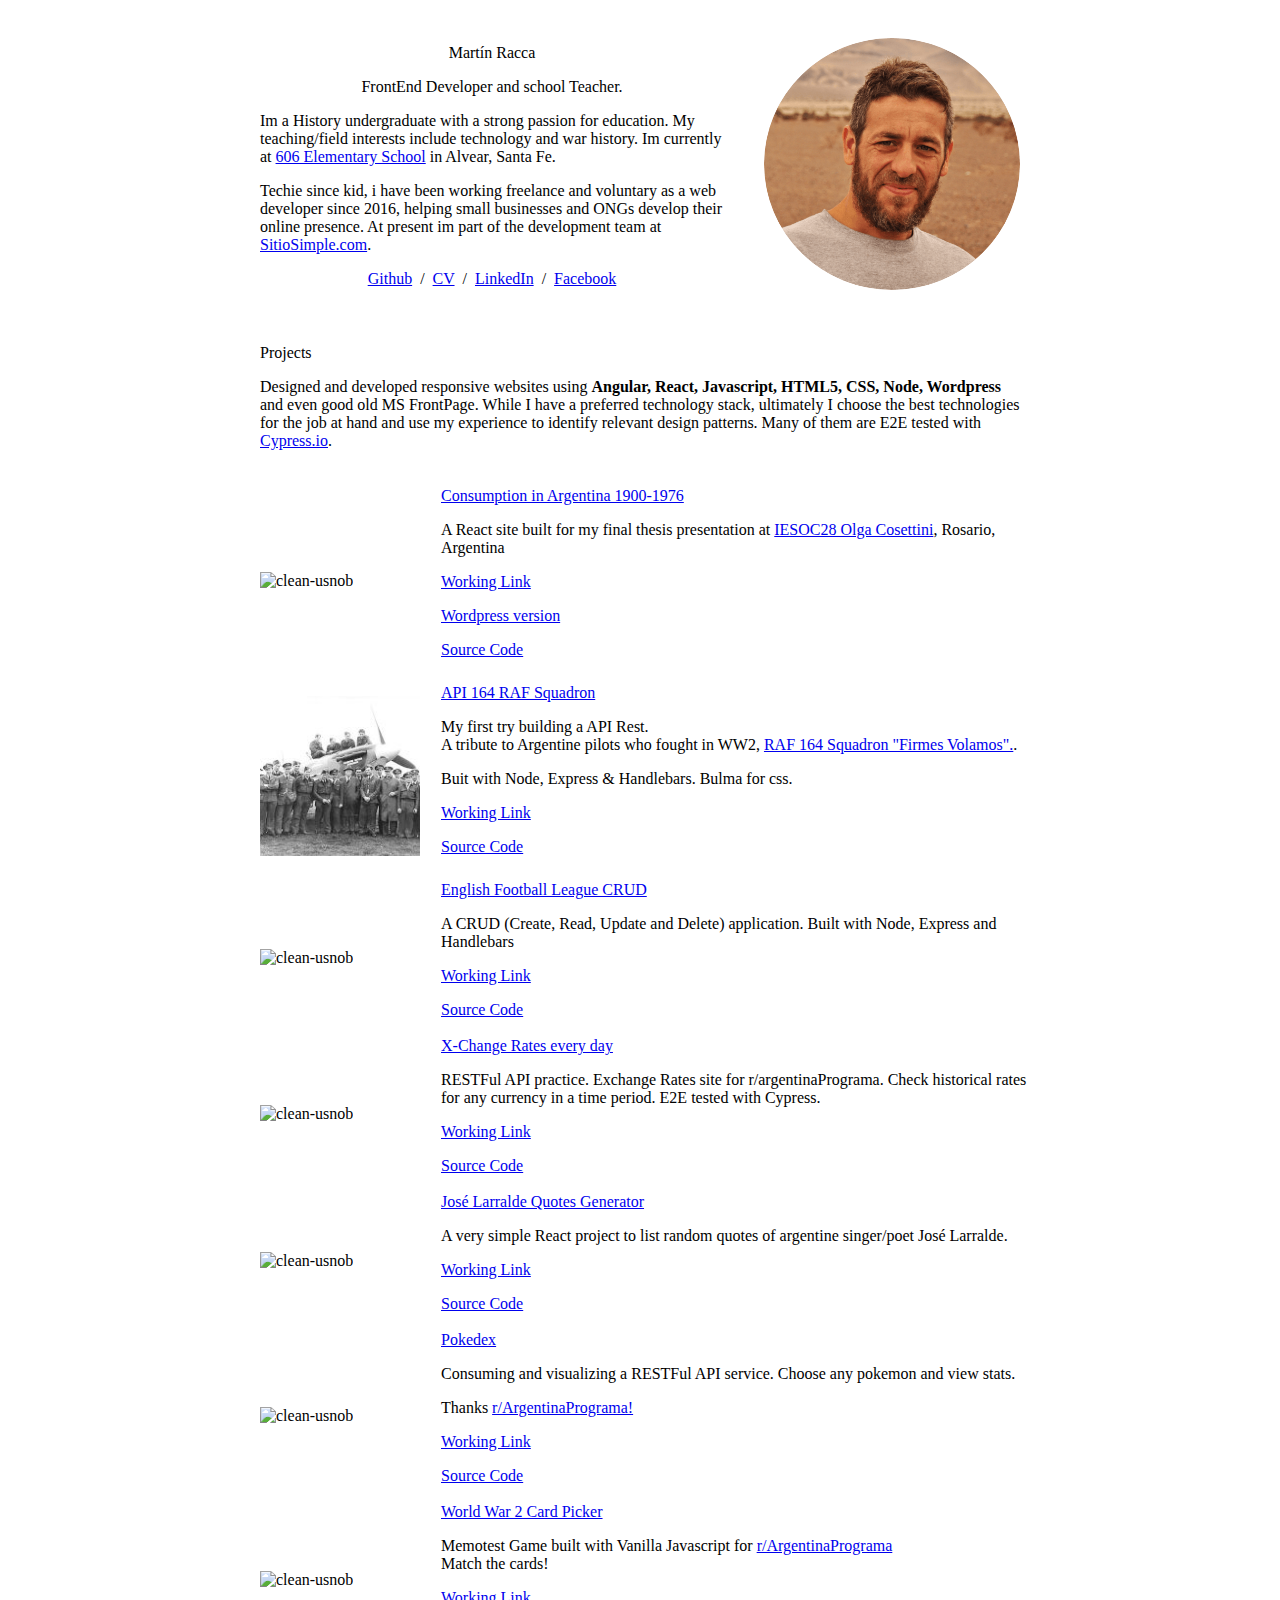
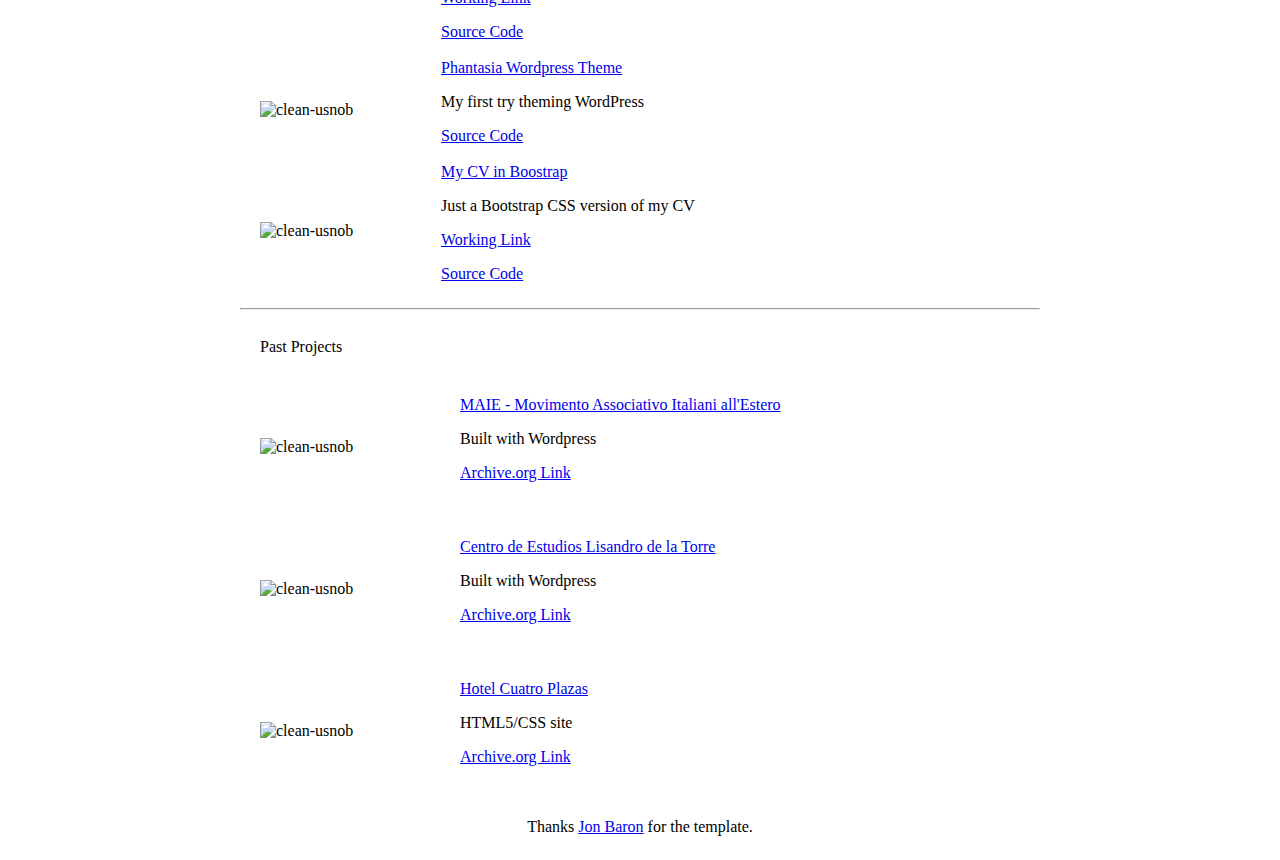
==== commit 999144bb: "update analytics id" ====
--- a/index.html
+++ b/index.html
@@ -2,13 +2,15 @@
 <html lang="en">
 
 <head>
-<!-- Google Tag Manager -->
-<script>(function(w,d,s,l,i){w[l]=w[l]||[];w[l].push({'gtm.start':
-  new Date().getTime(),event:'gtm.js'});var f=d.getElementsByTagName(s)[0],
-  j=d.createElement(s),dl=l!='dataLayer'?'&l='+l:'';j.async=true;j.src=
-  'https://www.googletagmanager.com/gtm.js?id='+i+dl;f.parentNode.insertBefore(j,f);
-  })(window,document,'script','dataLayer','GTM-NHV3PB9');</script>
-  <!-- End Google Tag Manager -->
+  <!-- Global site tag (gtag.js) - Google Analytics -->
+<script async src="https://www.googletagmanager.com/gtag/js?id=G-KMQ4HR588D"></script>
+<script>
+  window.dataLayer = window.dataLayer || [];
+  function gtag(){dataLayer.push(arguments);}
+  gtag('js', new Date());
+
+  gtag('config', 'G-KMQ4HR588D');
+</script>
 
   <link rel="stylesheet" type="text/css" href="stylesheet.css">
   <link rel="icon" type="image/png" href="images/favicon-16x16.png">
@@ -21,6 +23,7 @@
 </head>
 
 <body>
+  <script src='https://unpkg.com/extra.css/superUnderline.js'></script>
   <!-- Google Tag Manager (noscript) -->
 <noscript><iframe src="https://www.googletagmanager.com/ns.html?id=GTM-NHV3PB9"
   height="0" width="0" style="display:none;visibility:hidden"></iframe></noscript>
@@ -33,19 +36,12 @@
           <table
             style="width:100%;border:0px;border-spacing:0px;border-collapse:separate;margin-right:auto;margin-left:auto;">
             <tbody>
-              <p style="text-align: justify;">
-                When World War 2 broke out in Europe, more than 800 young men and women from neutral Argentina, some of them schoolboys, rushed to sign up as volunteers and then made the long, dangerous trip to Europe by boat. Some of them were native Argentines while others descended from British who helped develop the country’s railways, mines and farms and later established.
-
-Some 400 of the volunteers were accepted as pilots while the others served as gunners, bomb aimers and wireless operators. The RAF created a special squadron, the 164. The motto of the Squadron was “Firmes volamos” (Determined We Fly) and its insignia was a British lion in front of a rising sun representing Argentina. The 164 saw action first over the English Channel and then over Europe. Around 150 men were killed and many taken prisoners.
-
-These men stories remained untold for a number of reasons, but partly because the pilots scattered, some staying in Europe, some going home and others emigrating. This is a little project to help keep the memory of these courageous people living forever, and preserve the record of service and the achievements of the 164.
-              </p>
               <tr style="padding:0px">
                 <td style="padding:2.5%;width:63%;vertical-align:middle">
                   <p style="text-align:center">
                     <name>Martín Racca</name>
                   </p>
-                  <p style="text-align:center"><span class="highlight">FrontEnd Developer and school
+                  <p style="text-align:center"><span class="highlight" >FrontEnd Developer and school
                       Teacher.</span> </p>
                   <p> Im a History undergraduate with a strong passion for education. My teaching/field interests
                     include technology and war history.
@@ -76,8 +72,8 @@
               <tr>
                 <td style="padding:20px;width:100%;vertical-align:middle">
                   <heading>Projects</heading>
-                  <p>
-                    Designed and developed responsive websites using React, Javascritp, HTML5, CSS, Node, Wordpress
+                  <p> 
+                    Designed and developed responsive websites using <b>Angular, React, Javascript, HTML5, CSS, Node, Wordpress</b>
                     and even good old MS FrontPage. While I have a preferred technology stack, ultimately I choose the
                     best technologies for the job at hand and use my experience to identify relevant design patterns.
                     Many of them are E2E tested with <a href="https://www.cypress.io/" target="_blank">Cypress.io</a>.
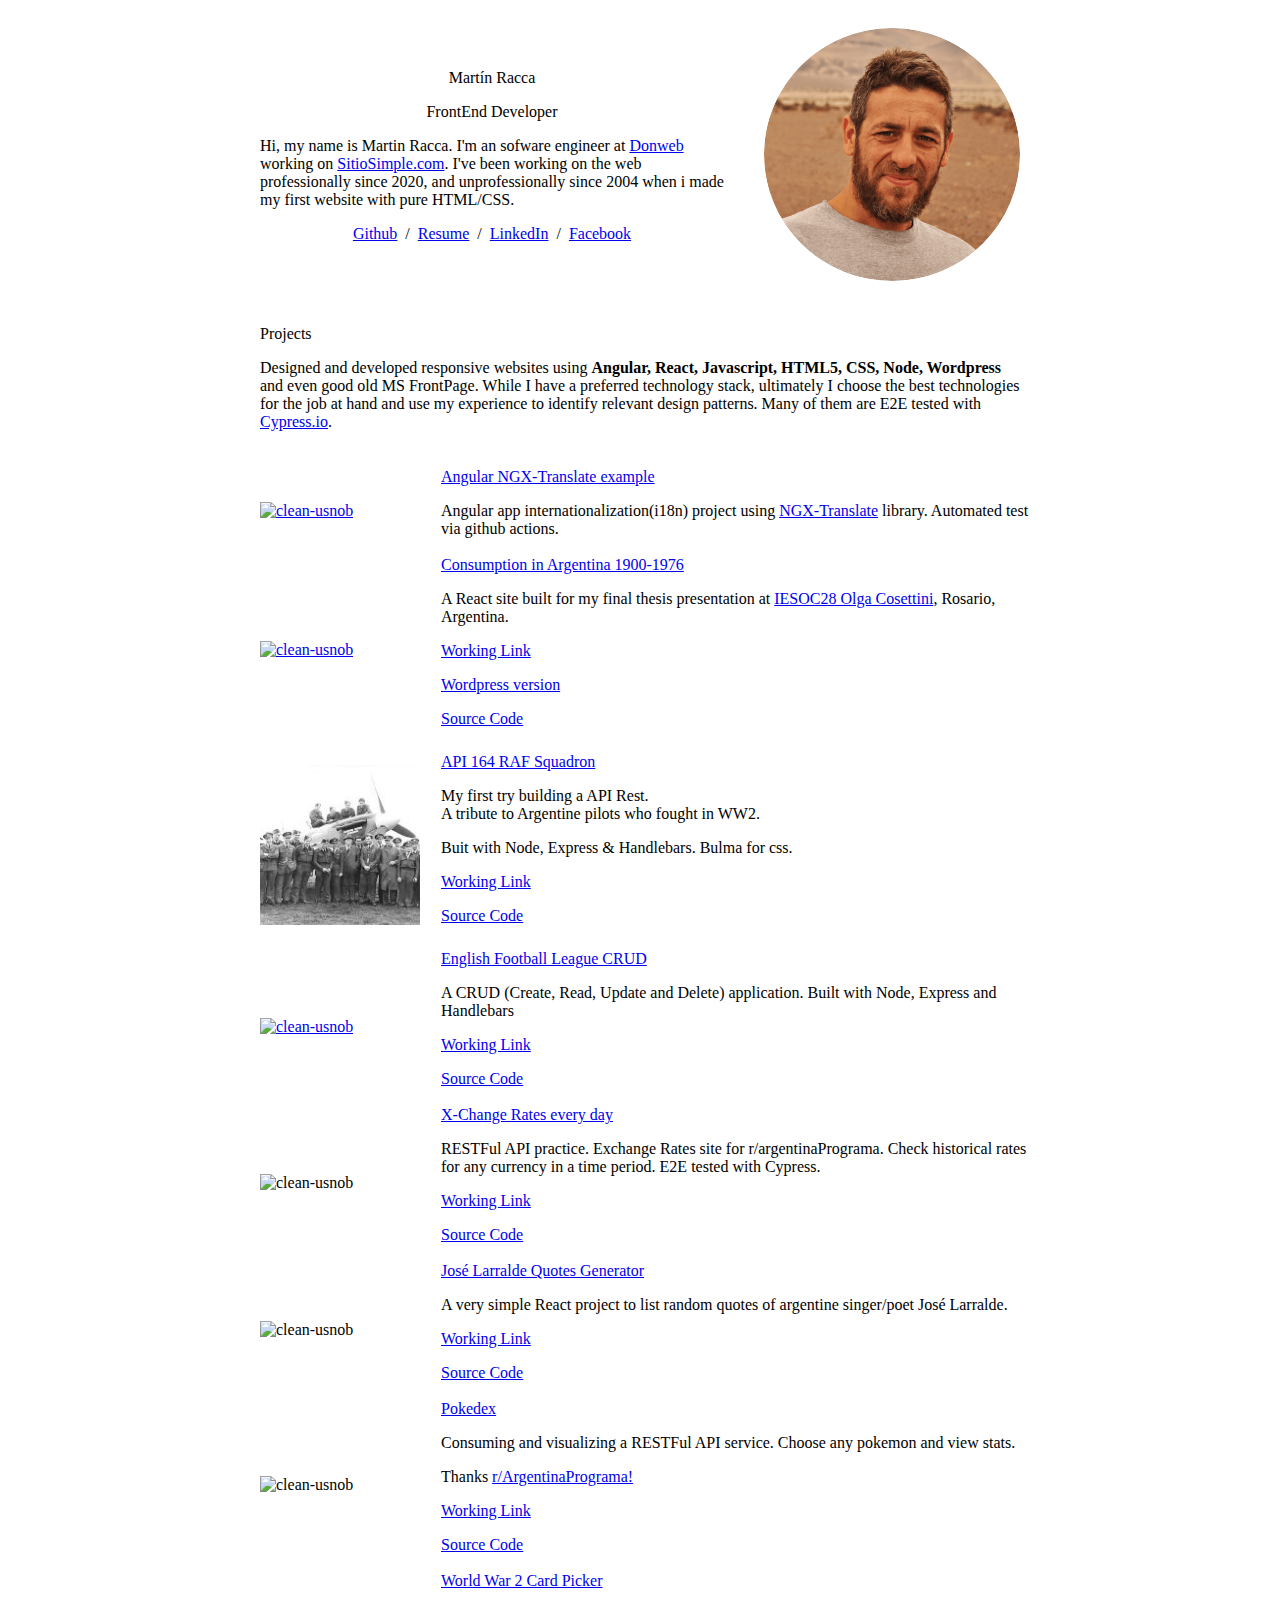
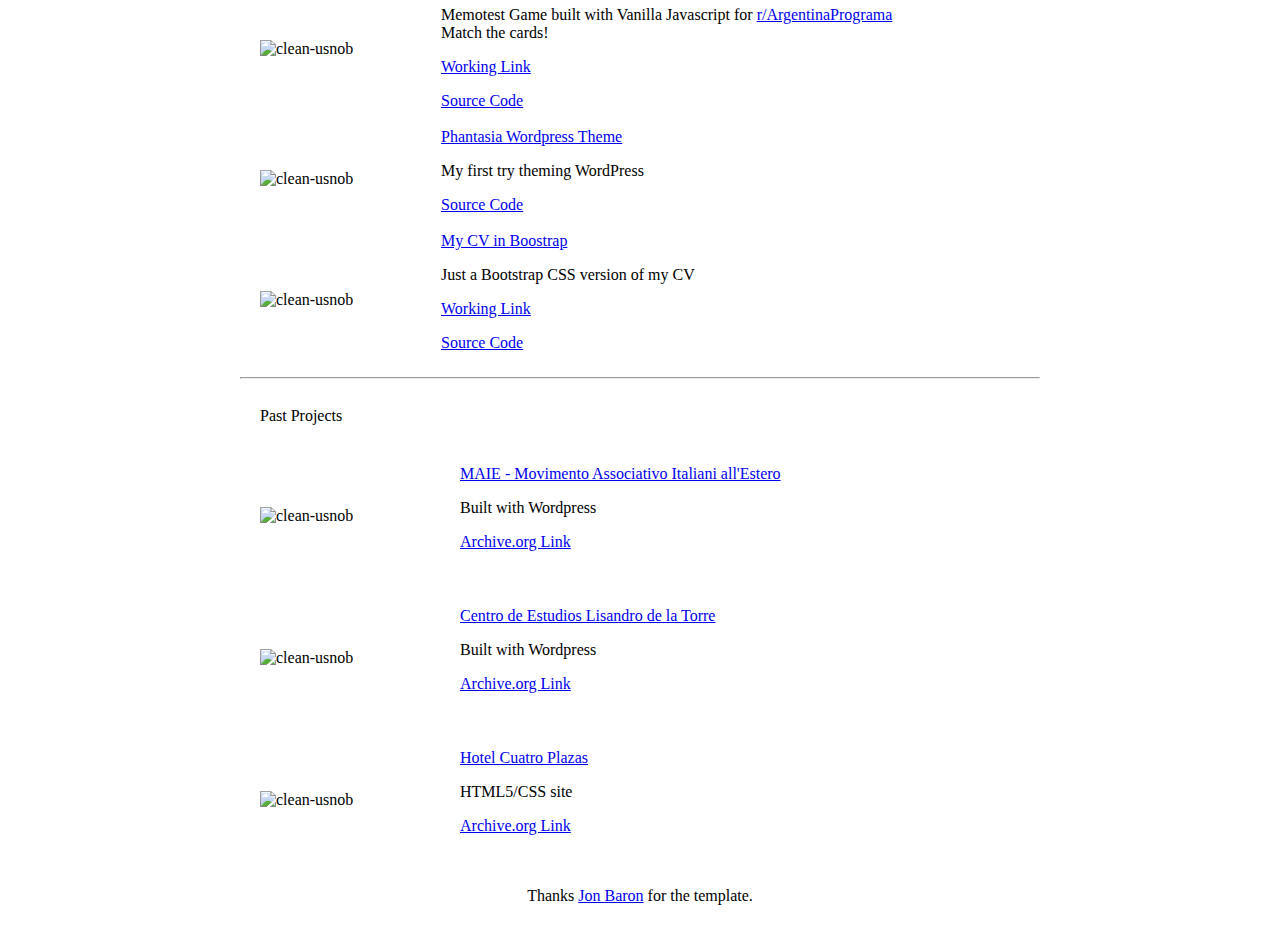
==== commit 6f7d8757: "update resume" ====
--- a/index.html
+++ b/index.html
@@ -2,15 +2,26 @@
 <html lang="en">
 
 <head>
+  <!-- Google Tag Manager -->
+  <script>(function (w, d, s, l, i) {
+      w[l] = w[l] || []; w[l].push({
+        'gtm.start':
+          new Date().getTime(), event: 'gtm.js'
+      }); var f = d.getElementsByTagName(s)[0],
+        j = d.createElement(s), dl = l != 'dataLayer' ? '&l=' + l : ''; j.async = true; j.src =
+          'https://www.googletagmanager.com/gtm.js?id=' + i + dl; f.parentNode.insertBefore(j, f);
+    })(window, document, 'script', 'dataLayer', 'GTM-NHV3PB9');</script>
+  <!--End Google Tag Manager -->
+
   <!-- Global site tag (gtag.js) - Google Analytics -->
-<script async src="https://www.googletagmanager.com/gtag/js?id=G-KMQ4HR588D"></script>
-<script>
-  window.dataLayer = window.dataLayer || [];
-  function gtag(){dataLayer.push(arguments);}
-  gtag('js', new Date());
-
-  gtag('config', 'G-KMQ4HR588D');
-</script>
+  <script async src="https://www.googletagmanager.com/gtag/js?id=G-KMQ4HR588D"></script>
+  <script>
+    window.dataLayer = window.dataLayer || [];
+    function gtag() {dataLayer.push(arguments);}
+    gtag('js', new Date());
+
+    gtag('config', 'G-KMQ4HR588D');
+  </script>
 
   <link rel="stylesheet" type="text/css" href="stylesheet.css">
   <link rel="icon" type="image/png" href="images/favicon-16x16.png">
@@ -25,8 +36,8 @@
 <body>
   <script src='https://unpkg.com/extra.css/superUnderline.js'></script>
   <!-- Google Tag Manager (noscript) -->
-<noscript><iframe src="https://www.googletagmanager.com/ns.html?id=GTM-NHV3PB9"
-  height="0" width="0" style="display:none;visibility:hidden"></iframe></noscript>
+  <noscript><iframe src="https://www.googletagmanager.com/ns.html?id=GTM-NHV3PB9" height="0" width="0"
+      style="display:none;visibility:hidden"></iframe></noscript>
   <!-- End Google Tag Manager (noscript) -->
   <table
     style="width:100%;max-width:800px;border:0px;border-spacing:0px;border-collapse:separate;margin-right:auto;margin-left:auto;">
@@ -41,20 +52,15 @@
                   <p style="text-align:center">
                     <name>Martín Racca</name>
                   </p>
-                  <p style="text-align:center"><span class="highlight" >FrontEnd Developer and school
-                      Teacher.</span> </p>
-                  <p> Im a History undergraduate with a strong passion for education. My teaching/field interests
-                    include technology and war history.
-                    Im currently at <a href="https://sites.google.com/site/eson606alvear" target="_blank">606 Elementary School</a> in
-                    Alvear, Santa Fe.
-                  </p>
-                  <p>
-                    Techie since kid, i have been working freelance and voluntary as a web developer
-                    since 2016, helping small businesses and ONGs develop their online presence. At present im part of the development team at <a href="https://sitiosimple.com/" target="_blank">SitioSimple.com</a>.
+                  <p style="text-align:center"><span class="highlight">FrontEnd Developer</span> </p>
+                  <p> Hi, my name is Martin Racca. I'm an sofware engineer at <a href="https://donweb.com/es-ar/"
+                      target="_blank">Donweb</a> working on <a href="https://sitiosimple.com/"
+                      target="_blank">SitioSimple.com</a>. I've been working on the web professionally since 2020, and
+                    unprofessionally since 2004 when i made my first website with pure HTML/CSS.
                   </p>
                   <p style="text-align:center">
                     <a href="https://github.com/martinraul" target="_blank">Github</a> &nbsp/&nbsp
-                    <a href="data/MartinRaccaCVEnglish.pdf" target="_blank">CV</a> &nbsp/&nbsp
+                    <a href="data/Martin_Racca_Frontend_Developer.pdf" target="_blank">Resume</a> &nbsp/&nbsp
                     <a href="https://www.linkedin.com/in/martinracca/" target="_blank">LinkedIn</a> &nbsp/&nbsp
                     <a href="https://www.facebook.com/martinraulracca/" target="_blank">Facebook</a>
                   </p>
@@ -72,8 +78,9 @@
               <tr>
                 <td style="padding:20px;width:100%;vertical-align:middle">
                   <heading>Projects</heading>
-                  <p> 
-                    Designed and developed responsive websites using <b>Angular, React, Javascript, HTML5, CSS, Node, Wordpress</b>
+                  <p>
+                    Designed and developed responsive websites using <b>Angular, React, Javascript, HTML5, CSS, Node,
+                      Wordpress</b>
                     and even good old MS FrontPage. While I have a preferred technology stack, ultimately I choose the
                     best technologies for the job at hand and use my experience to identify relevant design patterns.
                     Many of them are E2E tested with <a href="https://www.cypress.io/" target="_blank">Cypress.io</a>.
@@ -87,16 +94,34 @@
             <tbody>
               <tr>
                 <td style="padding:20px;width:25%;vertical-align:middle">
-                  <img src="images/consumo.png" alt="clean-usnob" width="160" height="160">
+                  <a href="https://github.com/martinraul/angular-ngx-translate-example" target="_blank">
+                    <img src="images/translate.png" alt="clean-usnob" width="160" height="160">
+                  </a>
+                </td>
+                <td width="75%" valign="middle">
+                  <a href="https://github.com/martinraul/angular-ngx-translate-example" target="_blank">
+                    <papertitle>Angular NGX-Translate example</papertitle>
+                  </a>
+                  <br>
+
+                  <p><span class="highlight">Angular</span> app internationalization(i18n) project using <a
+                      href="https://github.com/ngx-translate" target="_blank"> NGX-Translate</a> library. Automated test
+                    via github actions.</p>
+                </td>
+              </tr>
+              <tr>
+                <td style="padding:20px;width:25%;vertical-align:middle">
+                  <a href="https://consumo-en-argentina.netlify.app/" target="_blank">
+                    <img src="images/consumo.png" alt="clean-usnob" width="160" height="160">
+                  </a>
                 </td>
                 <td width="75%" valign="middle">
                   <a href="https://consumo-en-argentina.netlify.app/" target="_blank">
                     <papertitle>Consumption in Argentina 1900-1976</papertitle>
                   </a>
                   <br>
-
                   <p>A <span class="highlight">React</span> site built for my final thesis presentation at <a
-                      href="http://iesoc.edu.ar/" target="_blank">IESOC28 Olga Cosettini</a>, Rosario, Argentina</p>
+                      href="http://iesoc.edu.ar/" target="_blank">IESOC28 Olga Cosettini</a>, Rosario, Argentina.</p>
                   <p><a href="https://consumo-en-argentina.netlify.app/" target="_blank">Working Link</a></p>
                   <p><a href="https://consumoenargentina.wordpress.com/" target="_blank">Wordpress version</a></p>
                   <p><a href="https://github.com/martinraul/consumo-en-argentina" target="_blank">Source Code</a></p>
@@ -104,7 +129,9 @@
               </tr>
               <tr>
                 <td style="padding:20px;width:25%;vertical-align:middle">
-                  <img src="images/squadron.jpg" alt="164" width="160" height="160">
+                  <a href="https://api-164-squadron.herokuapp.com/" target="_blank">
+                    <img src="images/squadron.jpg" alt="164" width="160" height="160">
+                  </a>
                 </td>
                 <td width="75%" valign="middle">
                   <a href="https://api-164-squadron.herokuapp.com/" target="_blank">
@@ -112,8 +139,7 @@
                   </a>
                   <br>
                   <p>My first try building a <span class="highlight">API Rest</span>.<br> A tribute to Argentine pilots
-                    who fought in WW2, <a href=https://en.wikipedia.org/wiki/No._164_Squadron_RAF>RAF 164 Squadron
-                      "Firmes Volamos".</a>.</p> Buit with <span class="highlight">Node, Express & Handlebars.
+                    who fought in WW2.</p> Buit with <span class="highlight">Node, Express & Handlebars.
                     Bulma</span> for css.
                   <p><a href="https://api-164-squadron.herokuapp.com/" target="_blank">Working Link</a></p>
                   <p><a href="https://github.com/martinraul/api-164-squadron" target="_blank">Source Code</a></p>
@@ -121,7 +147,9 @@
               </tr>
               <tr>
                 <td style="padding:20px;width:25%;vertical-align:middle">
-                  <img src="images/crud.png" alt="clean-usnob" width="160" height="160">
+                  <a href="https://crud-english-league.herokuapp.com/" target="_blank">
+                    <img src="images/crud.png" alt="clean-usnob" width="160" height="160">
+                  </a>
                 </td>
                 <td width="75%" valign="middle">
                   <a href="https://crud-english-league.herokuapp.com/" target="_blank">
@@ -189,8 +217,10 @@
                     <papertitle>World War 2 Card Picker</papertitle>
                   </a>
                   <br>
-                  <p>Memotest Game built with <span class="highlight">Vanilla Javascript</span> for <a href=" https://argentinaprograma.com/">r/ArgentinaPrograma</a>
-                   <br> Match the cards!</p>
+                  <p>Memotest Game built with <span class="highlight">Vanilla Javascript</span> for <a
+                      href=" https://argentinaprograma.com/">r/ArgentinaPrograma</a>
+                    <br> Match the cards!
+                  </p>
                   <p><a href="https://martinraul.github.io/ww2-card-picker/">Working Link</a></p>
                   <p><a href="https://github.com/martinraul/ww2-card-picker">Source Code</a></p>
                 </td>
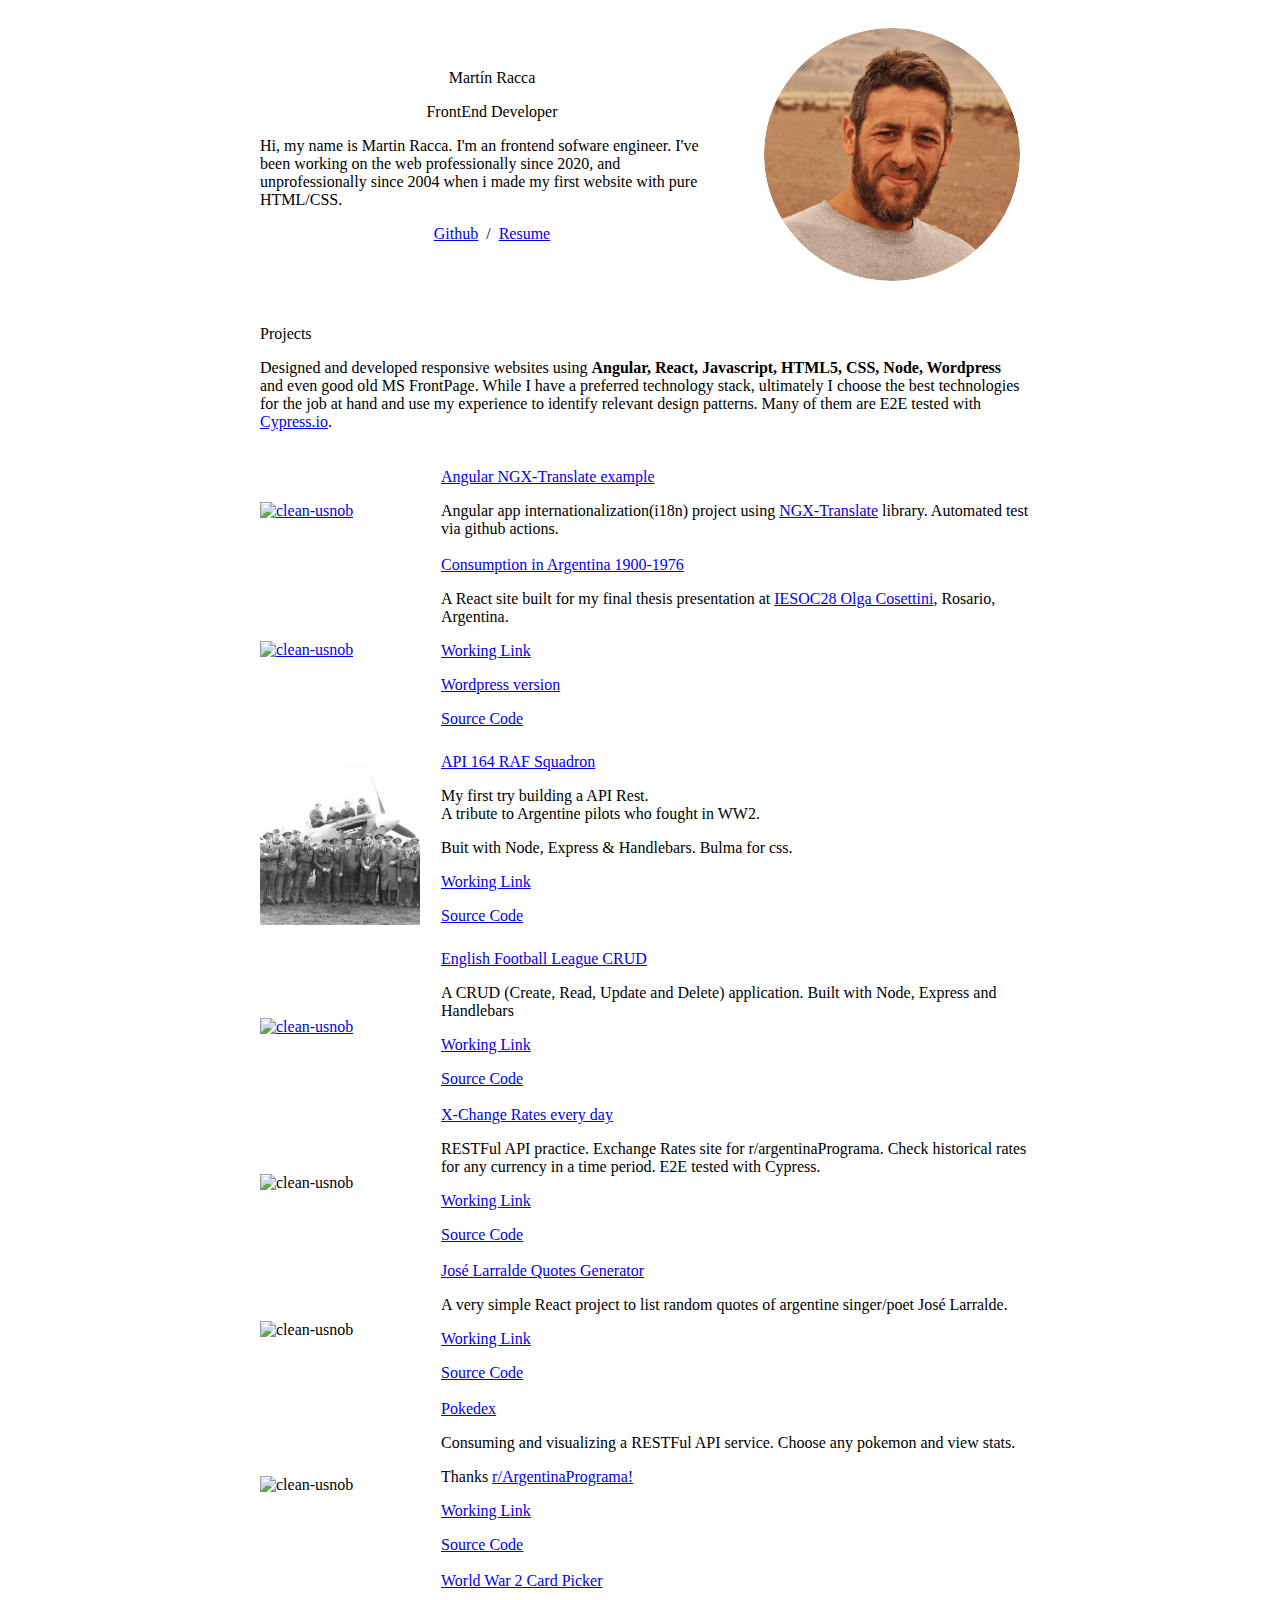
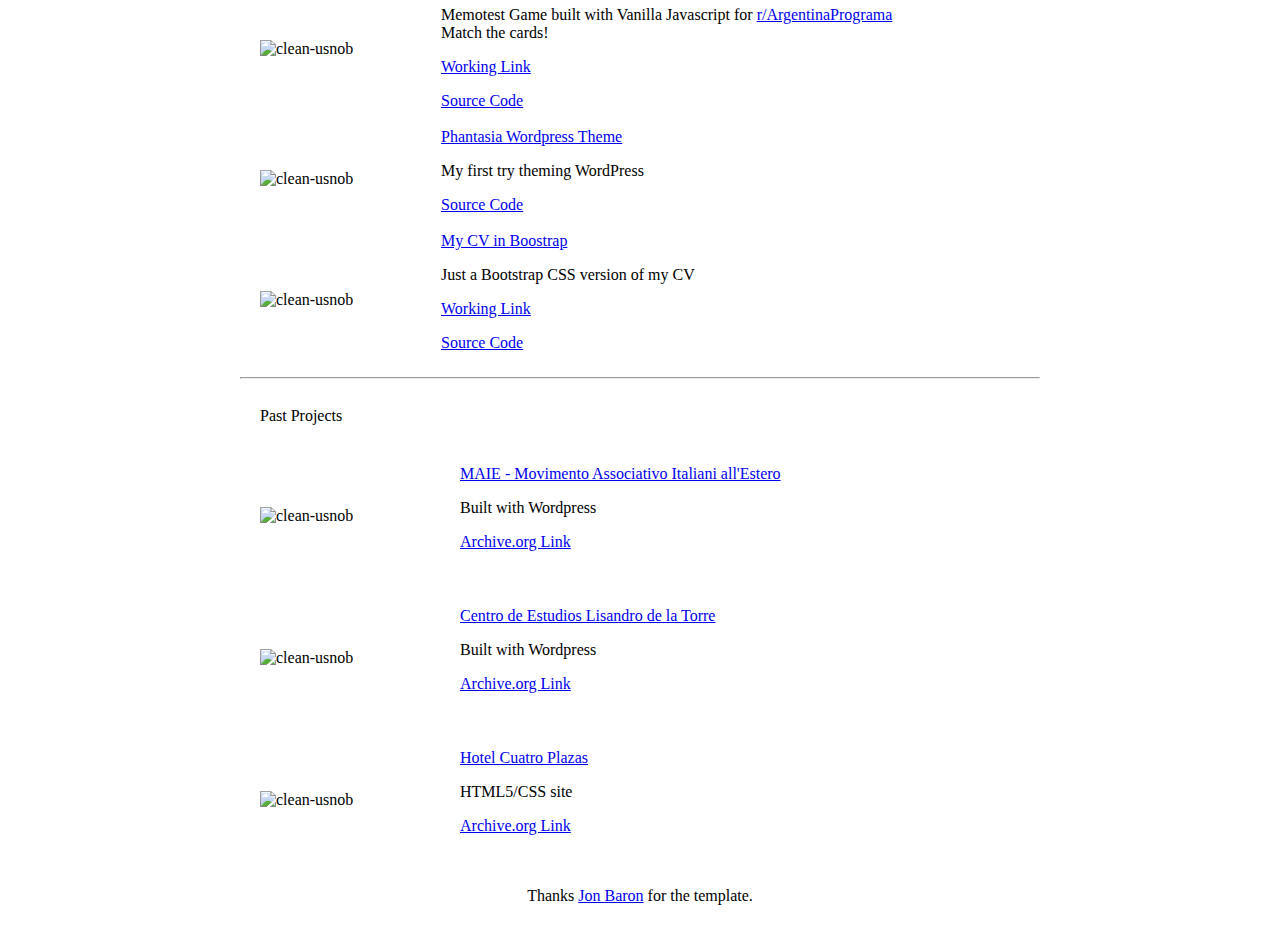
==== commit b26a7e52: "update header and CV" ====
--- a/index.html
+++ b/index.html
@@ -53,16 +53,12 @@
                     <name>Martín Racca</name>
                   </p>
                   <p style="text-align:center"><span class="highlight">FrontEnd Developer</span> </p>
-                  <p> Hi, my name is Martin Racca. I'm an sofware engineer at <a href="https://donweb.com/es-ar/"
-                      target="_blank">Donweb</a> working on <a href="https://sitiosimple.com/"
-                      target="_blank">SitioSimple.com</a>. I've been working on the web professionally since 2020, and
+                  <p> Hi, my name is Martin Racca. I'm an frontend sofware engineer. I've been working on the web professionally since 2020, and
                     unprofessionally since 2004 when i made my first website with pure HTML/CSS.
                   </p>
                   <p style="text-align:center">
                     <a href="https://github.com/martinraul" target="_blank">Github</a> &nbsp/&nbsp
-                    <a href="data/Martin_Racca_Frontend_Developer.pdf" target="_blank">Resume</a> &nbsp/&nbsp
-                    <a href="https://www.linkedin.com/in/martinracca/" target="_blank">LinkedIn</a> &nbsp/&nbsp
-                    <a href="https://www.facebook.com/martinraulracca/" target="_blank">Facebook</a>
+                    <a href="data/Martin_Racca_Frontend_Developer.pdf" target="_blank">Resume</a>
                   </p>
                 </td>
                 <td style="padding:2.5%;width:40%;max-width:40%">
